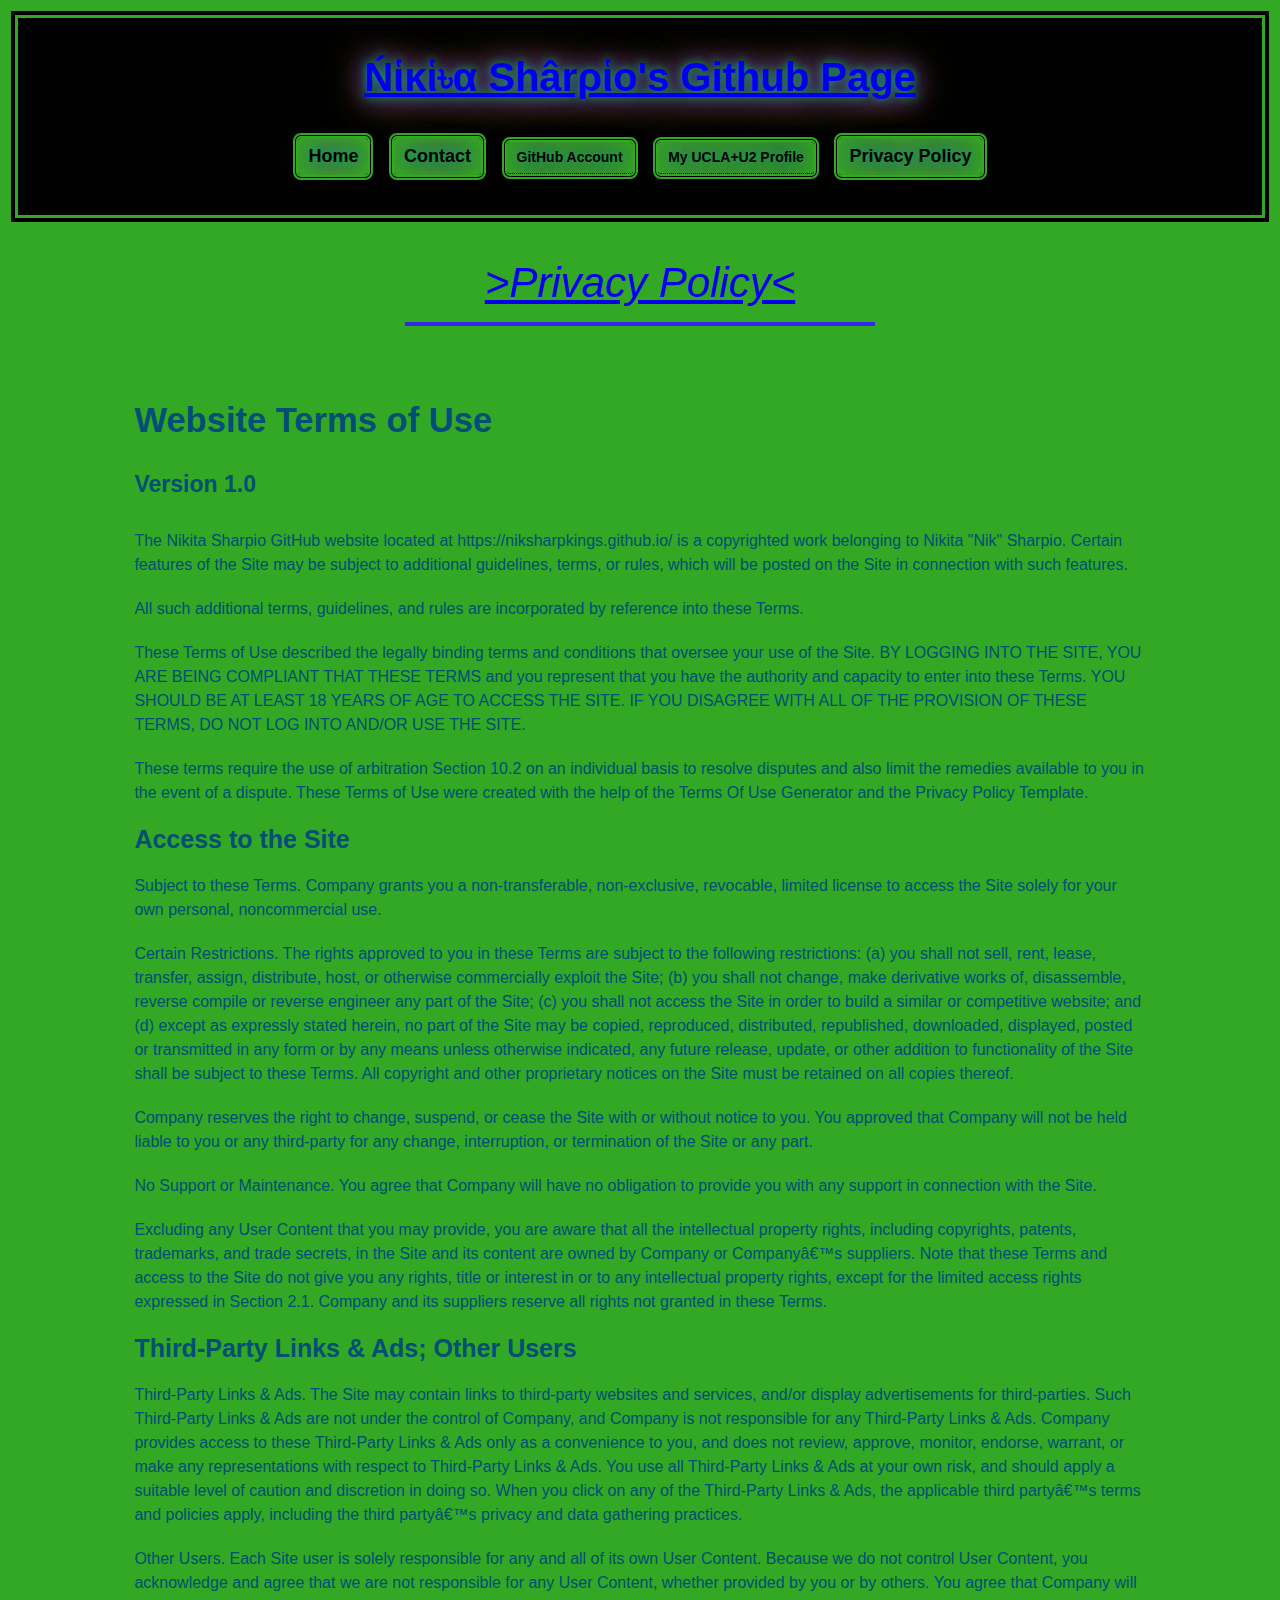
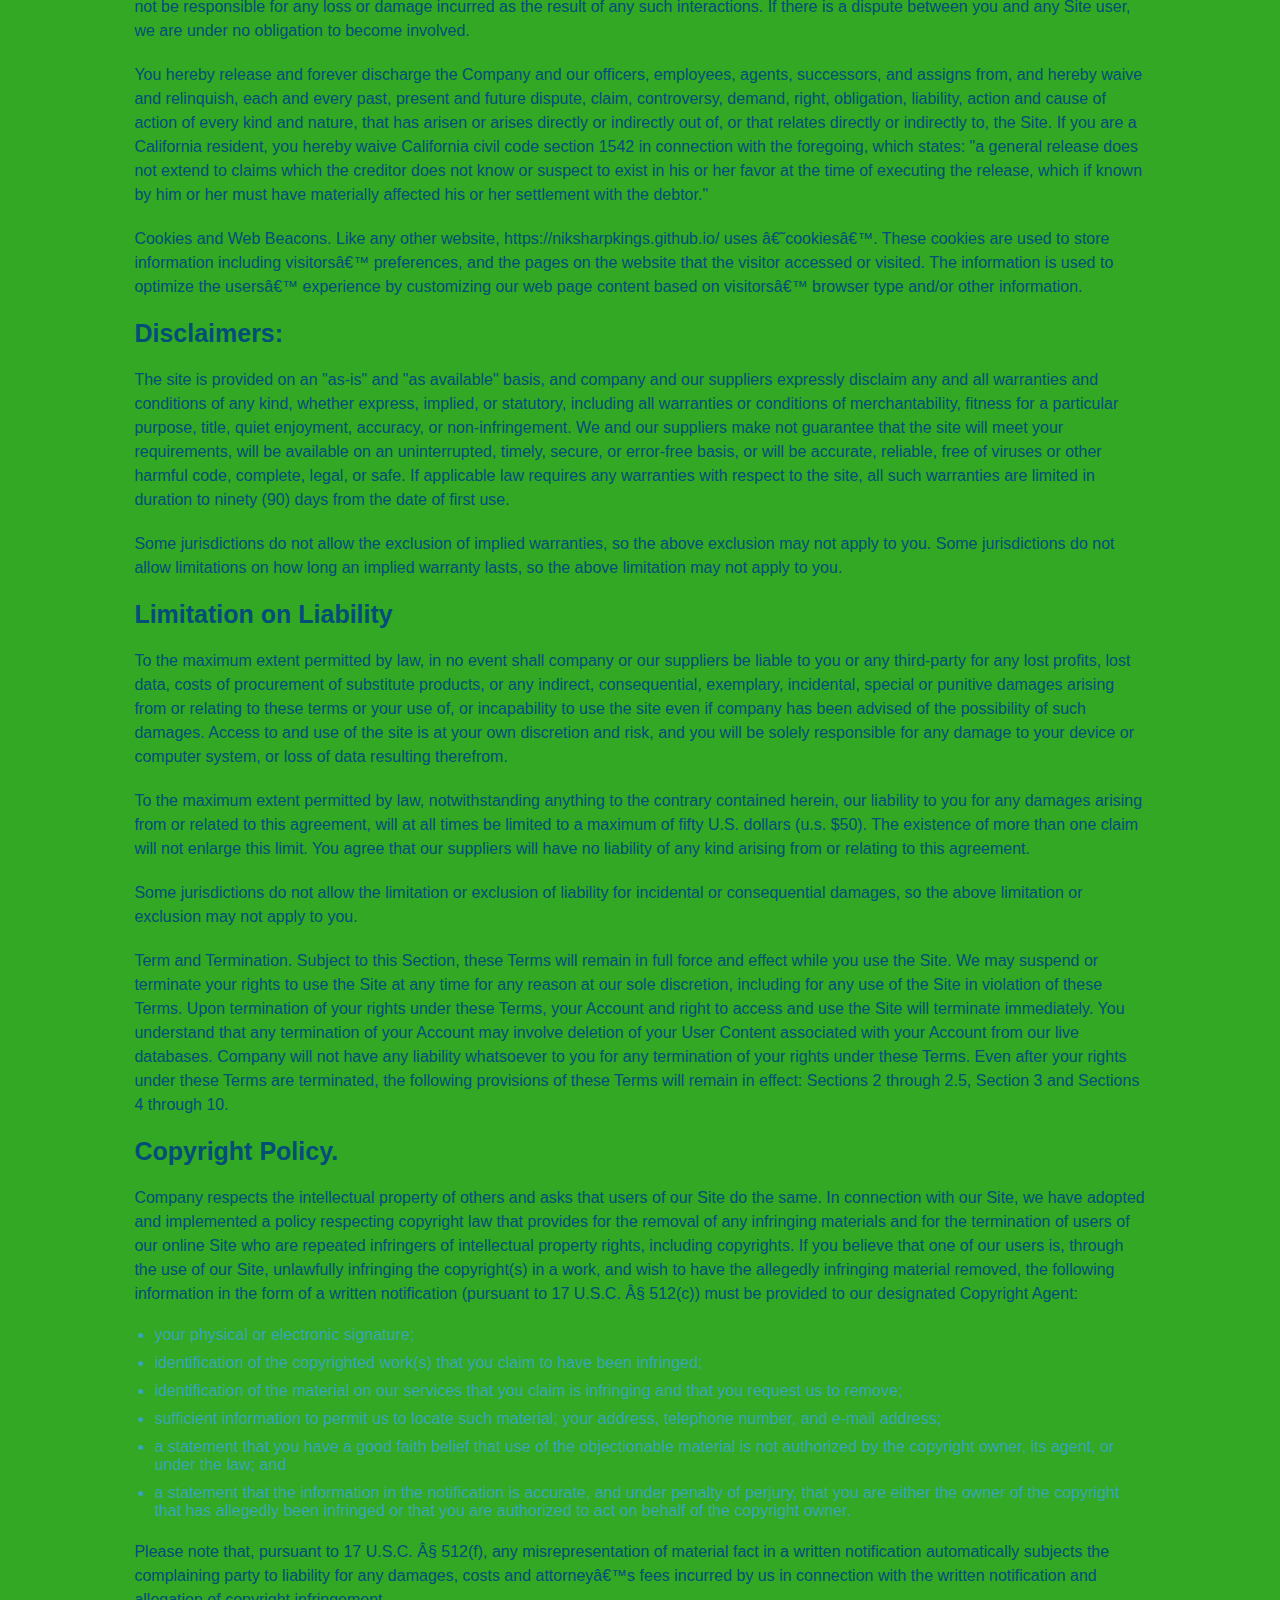
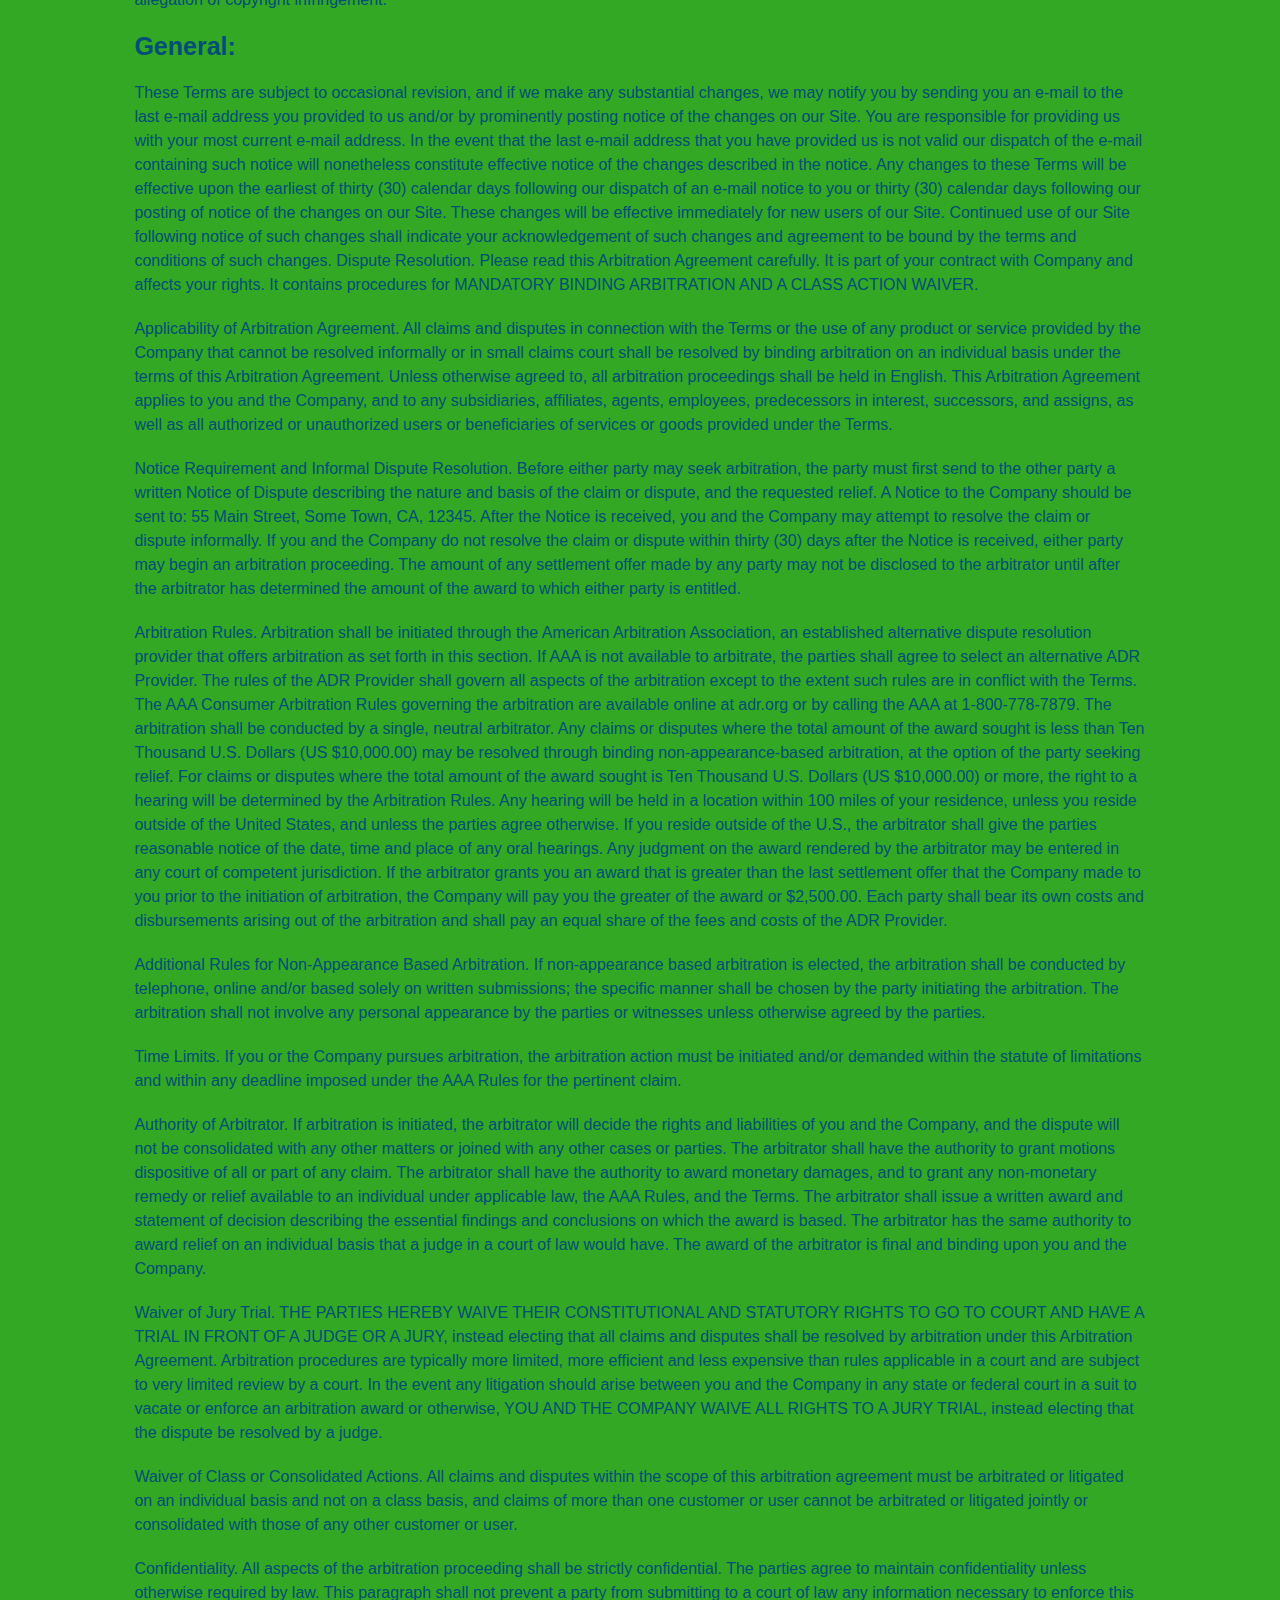
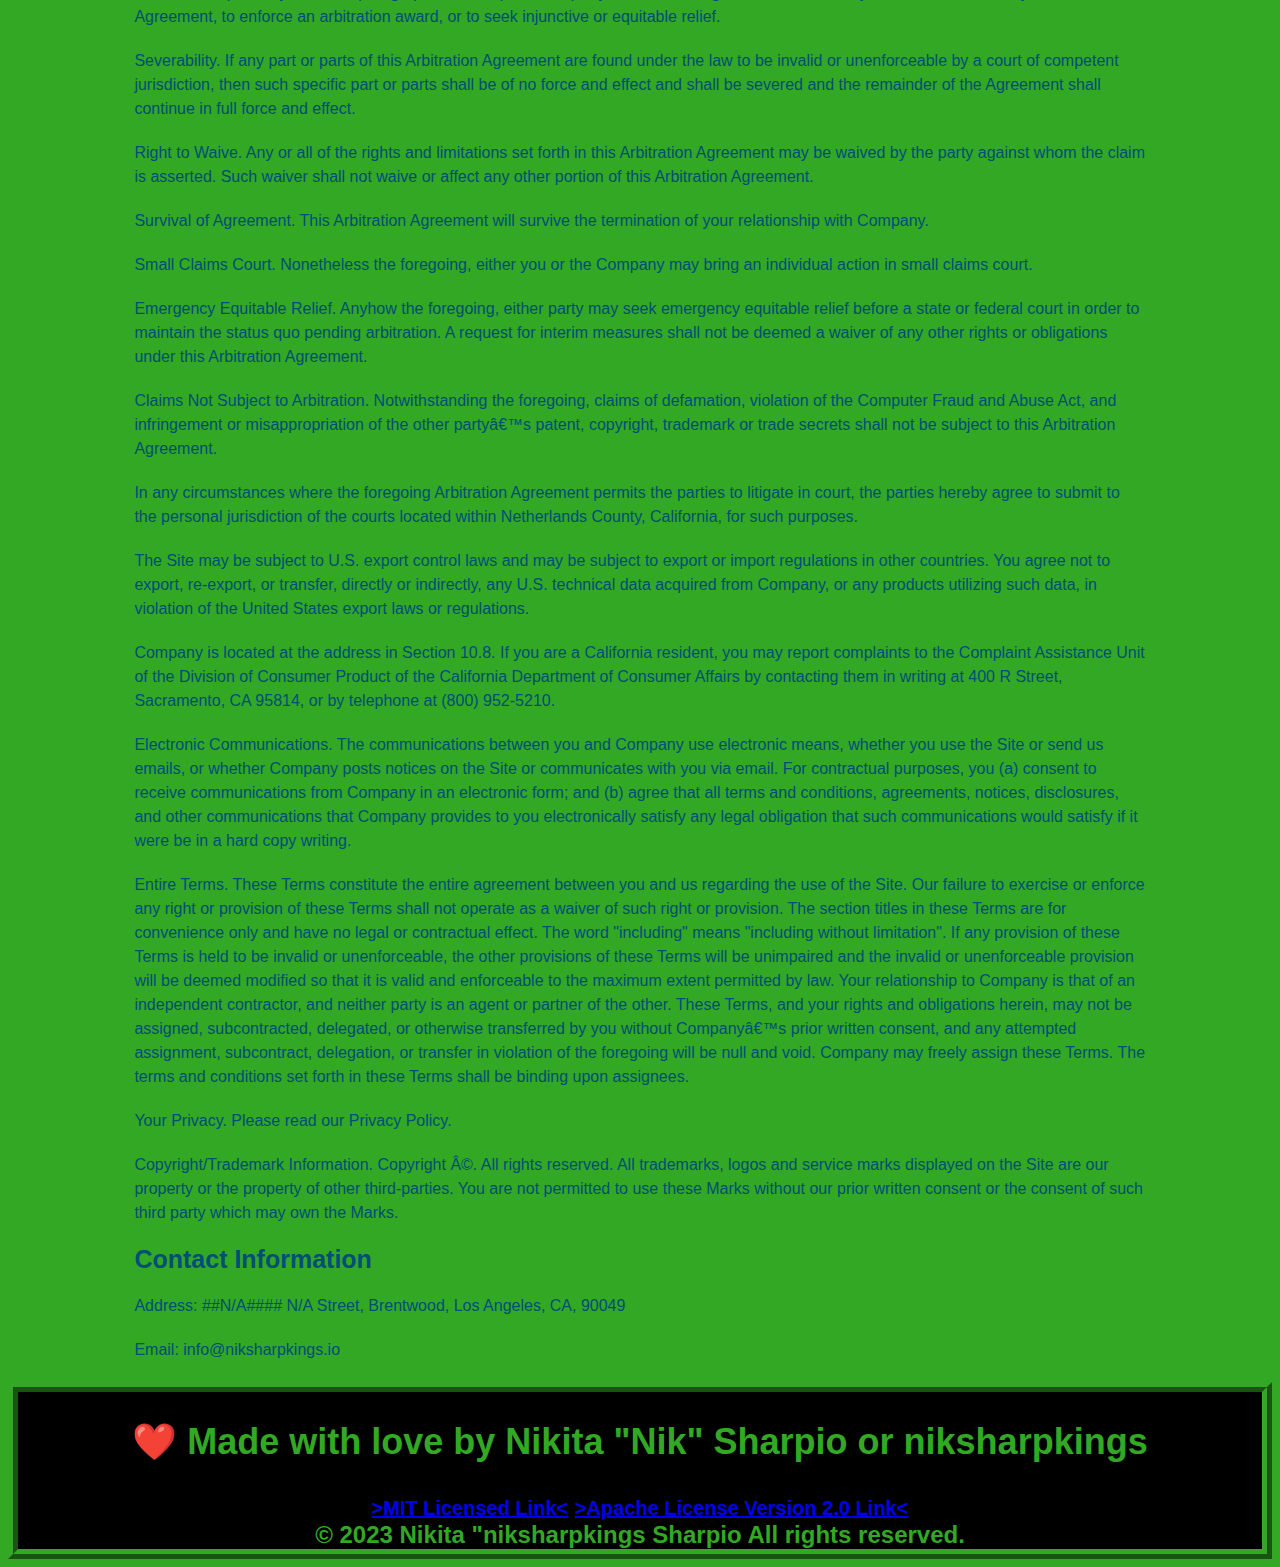
==== assets/html/privacy-policy.html @ 853805fa "v1.0.3 - | see readme #version for patch notes" ====
<!DOCTYPE HTML SYSTEM 'about:legacy-compat>
<html lang="en" dir="ltr" contenteditable="false">

<head>
  <meta charset="utf-8">
  <meta name="viewport" content="width=device-width, initial-scale=1">
  <title>Ńἱĸἱ৳α Shârρἱo's UCLAx+U2 HTML/CSS Portfolio/Project/Resume Page</title>
  <meta http-equiv="Content-Security-Policy"
  content="connect-src 'self';
  font-src 'self';
  frame-src https://www.google.com/;
  img-src * 'self' data: https:;
  manifest-src 'self';
  media-src 'self';
  base-uri 'self';
  form-action 'self';
  object-src 'self';
  script-src 'self';
  script-src-elem 'self' 'sha256-vvt4KWwuNr51XfE5m+hzeNEGhiOfZzG97ccfqGsPwvE=';
  script-src-attr 'self';
  style-src-elem 'self' 'sha256-wG7aBvp9/yHanLKIFezWx95YfJa4kMhd7vcw9pyWgqE=';
  style-src-attr 'self';
  worker-src 'self'">
  <meta name="robots" content="index, nofollow">
  <meta name="googlebot" content="index, nofollow">
  <meta name="google" content="index, nofollow"> <!-- https://web.dev/vitals/ -->
  <meta name="google-site-verification" content="EauQU7rPJCYYGsyqxpmZv-hDfiGlYHLUu3GB7d_SBTM">
  <meta name="keywords" content="
  Ńἱĸἱ৳α Shârρἱo's,
  UCLAx,
  Portfolio,
  Full Stack Web Dev,
  Coding Bootcamp,
  Los Angeles,
  California,
  UCLA,
  UCLA extension,
  Full Stack Web Developer,
  Github,
  HTML/CSS,
  IT,
  motion graphic designer,
  Freelance,
  Online Fraud Investigator,
  Loss Prevention,
  Coordinator,
  Security Guard,
  Graphic Designer
  ">
  <meta name="rating" content="General">
  <meta name="publisher" content="Ńἱĸἱ৳α 'Niksharpkings' Shârρἱo's">
  <meta name="designer" content="Ńἱĸἱ৳α 'Niksharpkings' Shârρἱo's">
  <meta name="author" content="Ńἱĸἱ৳α Shârρἱo">
  <meta name="description"
    content="Ńἱĸἱ৳α Shârρἱo's Github HTML/CSS-Vanilla Portfolio Page">
  <meta name="generator" content="Visual Studio Code">
  <meta name="msvalidate.01" content="8B0BE8DDD2D4F343929BA403DD0CF7A2">
  <!-- cursor image, my cause lag over time, but added  it regardless since its a simple page-->
  <!-- https://html.spec.whatwg.org/multipage/semantics.html#the-link-element -->
  <link rel="icon" type="image/x-icon" sizes="16x16" href="../cursorfavicon/niksharpfavicon16x.ico">
  <link rel="icon" type="image/x-icon" sizes="16x16" href="../cursorfavicon/niksharfavicon16x.ico">
  <link rel="icon" type="image/x-icon" sizes="36x36" href="../cursorfavicon/niksharpfavicon36x.ico">
  <link rel="icon" type="image/x-icon" sizes="36x36" href="../cursorfavicon/niksharfavicon36x.ico">
  <link rel="icon" type="image/x-icon" sizes="64x64" href="../cursorfavicon/niksharpfavicon64x.ico">
  <link rel="icon" type="image/x-icon" sizes="64x64" href="../cursorfavicon/niksharfavicon64x.ico">
  <link rel="apple-touch-icon" href="./assets/manifestIcon/maskable_icon_x128.png">
  <link href="favicon.ico" rel="icon" type="image/x-icon"> <!-- github.pages favicon icon-->
  <!-- manifest  https://w3c.github.io/manifest/ https://web.dev/maskable-icon/ https://developer.mozilla.org/en-US/docs/Web/Manifest https://url.spec.whatwg.org/#concept-url-->
  <link rel="manifest" href="./manifest.json" type="application/manifest+json">
  <link title="stylesheet" media="only screen and (color)" rel="stylesheet" type="text/css" href="../css/secondary-styles.css" />
</head>

  <body>
    <header>
    <nav>
    <h1 class="title">
      <a class="title-name" href="./index.html">Ńἱĸἱ৳α Shârρἱo's Github Page</a>
    </h1>
        <ul>
          <li><a href="../../index.html">Home</a></li>
          <li><a href="./privacy-policy.html#contact-me">Contact</a></li>
          <li>
            <a
            title="GitHub account"
            type=text/html
            hreflang=en
            class="tooltip-nav"
            href="https://github.com/Niksharpkings/"
            target="_blank"
            rel="noopener noreferrer">
            GitHub Account
            <span class="tooltiptext-nav">https://github.com/Niksharpkings/</span>
          </a>
        </li>
          <li><!-- redirects to UCLA extension site-->
            <a
            title="my-portfolio-uclax-C2"
            type=text/html
            hreflang=en
            class="tooltip-nav"
            href="https://niksharpkings.github.io/my-portfolio-uclax-C2/"
            target="_blank"
            rel="noopener noreferrer">
            My UCLA+U2 Profile
            <span class="tooltiptext-nav">https://niksharpkings.github.io/my-portfolio-uclax-C2/</span>
          </a>
        </li>
          <li><a href="./assets/html/privacy-policy.html">Privacy Policy</a></li>
        </ul>
      </nav>
    </header>
    <section class="hero">
      <h2 class="page-title"><a href="./privacy-policy.html" title="privacy-policy">&gt;Privacy Policy&lt;</a><br /></h2>
      <br>
    </section>
    <article class="secondary-content">
      <h2>Website Terms of Use</h2>
      <h4>Version 1.0</h4>
      <p>
        The Nikita Sharpio GitHub website located at
        https://niksharpkings.github.io/ is a copyrighted work belonging to
        Nikita "Nik" Sharpio. Certain features of the Site may be subject to
        additional guidelines, terms, or rules, which will be posted on the Site
        in connection with such features.
      </p>
      <p>
        All such additional terms, guidelines, and rules are incorporated by
        reference into these Terms.
      </p>
      <p>
        These Terms of Use described the legally binding terms and conditions
        that oversee your use of the Site. BY LOGGING INTO THE SITE, YOU ARE
        BEING COMPLIANT THAT THESE TERMS and you represent that you have the
        authority and capacity to enter into these Terms. YOU SHOULD BE AT LEAST
        18 YEARS OF AGE TO ACCESS THE SITE. IF YOU DISAGREE WITH ALL OF THE
        PROVISION OF THESE TERMS, DO NOT LOG INTO AND/OR USE THE SITE.
      </p>
      <p>
        These terms require the use of arbitration Section 10.2 on an individual
        basis to resolve disputes and also limit the remedies available to you
        in the event of a dispute. These Terms of Use were created with the help
        of the Terms Of Use Generator and the Privacy Policy Template.
      </p>
      <h3>Access to the Site</h3>
      <p>
        Subject to these Terms. Company grants you a non-transferable,
        non-exclusive, revocable, limited license to access the Site solely for
        your own personal, noncommercial use.
      </p>
      <p>
        Certain Restrictions. The rights approved to you in these Terms are
        subject to the following restrictions: (a) you shall not sell, rent,
        lease, transfer, assign, distribute, host, or otherwise commercially
        exploit the Site; (b) you shall not change, make derivative works of,
        disassemble, reverse compile or reverse engineer any part of the Site;
        (c) you shall not access the Site in order to build a similar or
        competitive website; and (d) except as expressly stated herein, no part
        of the Site may be copied, reproduced, distributed, republished,
        downloaded, displayed, posted or transmitted in any form or by any means
        unless otherwise indicated, any future release, update, or other
        addition to functionality of the Site shall be subject to these Terms.
        All copyright and other proprietary notices on the Site must be retained
        on all copies thereof.
      </p>
      <p>
        Company reserves the right to change, suspend, or cease the Site with or
        without notice to you. You approved that Company will not be held liable
        to you or any third-party for any change, interruption, or termination
        of the Site or any part.
      </p>
      <p>
        No Support or Maintenance. You agree that Company will have no
        obligation to provide you with any support in connection with the Site.
      </p>
      <p>
        Excluding any User Content that you may provide, you are aware that all
        the intellectual property rights, including copyrights, patents,
        trademarks, and trade secrets, in the Site and its content are owned by
        Company or Companyâ€™s suppliers. Note that these Terms and access to
        the Site do not give you any rights, title or interest in or to any
        intellectual property rights, except for the limited access rights
        expressed in Section 2.1. Company and its suppliers reserve all rights
        not granted in these Terms.
      </p>
      <h3>Third-Party Links & Ads; Other Users</h3>
      <p>
        Third-Party Links & Ads. The Site may contain links to third-party
        websites and services, and/or display advertisements for third-parties.
        Such Third-Party Links & Ads are not under the control of Company, and
        Company is not responsible for any Third-Party Links & Ads. Company
        provides access to these Third-Party Links & Ads only as a convenience
        to you, and does not review, approve, monitor, endorse, warrant, or make
        any representations with respect to Third-Party Links & Ads. You use all
        Third-Party Links & Ads at your own risk, and should apply a suitable
        level of caution and discretion in doing so. When you click on any of
        the Third-Party Links & Ads, the applicable third partyâ€™s terms and
        policies apply, including the third partyâ€™s privacy and data gathering
        practices.
      </p>
      <p>
        Other Users. Each Site user is solely responsible for any and all of its
        own User Content. Because we do not control User Content, you
        acknowledge and agree that we are not responsible for any User Content,
        whether provided by you or by others. You agree that Company will not be
        responsible for any loss or damage incurred as the result of any such
        interactions. If there is a dispute between you and any Site user, we
        are under no obligation to become involved.
      </p>
      <p>
        You hereby release and forever discharge the Company and our officers,
        employees, agents, successors, and assigns from, and hereby waive and
        relinquish, each and every past, present and future dispute, claim,
        controversy, demand, right, obligation, liability, action and cause of
        action of every kind and nature, that has arisen or arises directly or
        indirectly out of, or that relates directly or indirectly to, the Site.
        If you are a California resident, you hereby waive California civil code
        section 1542 in connection with the foregoing, which states: "a general
        release does not extend to claims which the creditor does not know or
        suspect to exist in his or her favor at the time of executing the
        release, which if known by him or her must have materially affected his
        or her settlement with the debtor."
      </p>
      <p>
        Cookies and Web Beacons. Like any other website,
        https://niksharpkings.github.io/ uses â€˜cookiesâ€™. These cookies are
        used to store information including visitorsâ€™ preferences, and the
        pages on the website that the visitor accessed or visited. The
        information is used to optimize the usersâ€™ experience by customizing
        our web page content based on visitorsâ€™ browser type and/or other
        information.
      </p>
      <h3>Disclaimers:</h3>
      <p>
        The site is provided on an "as-is" and "as available" basis, and company
        and our suppliers expressly disclaim any and all warranties and
        conditions of any kind, whether express, implied, or statutory,
        including all warranties or conditions of merchantability, fitness for a
        particular purpose, title, quiet enjoyment, accuracy, or
        non-infringement. We and our suppliers make not guarantee that the site
        will meet your requirements, will be available on an uninterrupted,
        timely, secure, or error-free basis, or will be accurate, reliable, free
        of viruses or other harmful code, complete, legal, or safe. If
        applicable law requires any warranties with respect to the site, all
        such warranties are limited in duration to ninety (90) days from the
        date of first use.
      </p>
      <p>
        Some jurisdictions do not allow the exclusion of implied warranties, so
        the above exclusion may not apply to you. Some jurisdictions do not
        allow limitations on how long an implied warranty lasts, so the above
        limitation may not apply to you.
      </p>
      <h3>Limitation on Liability</h3>
      <p>
        To the maximum extent permitted by law, in no event shall company or our
        suppliers be liable to you or any third-party for any lost profits, lost
        data, costs of procurement of substitute products, or any indirect,
        consequential, exemplary, incidental, special or punitive damages
        arising from or relating to these terms or your use of, or incapability
        to use the site even if company has been advised of the possibility of
        such damages. Access to and use of the site is at your own discretion
        and risk, and you will be solely responsible for any damage to your
        device or computer system, or loss of data resulting therefrom.
      </p>
      <p>
        To the maximum extent permitted by law, notwithstanding anything to the
        contrary contained herein, our liability to you for any damages arising
        from or related to this agreement, will at all times be limited to a
        maximum of fifty U.S. dollars (u.s. $50). The existence of more than one
        claim will not enlarge this limit. You agree that our suppliers will
        have no liability of any kind arising from or relating to this
        agreement.
      </p>
      <p>
        Some jurisdictions do not allow the limitation or exclusion of liability
        for incidental or consequential damages, so the above limitation or
        exclusion may not apply to you.
      </p>
      <p>
        Term and Termination. Subject to this Section, these Terms will remain
        in full force and effect while you use the Site. We may suspend or
        terminate your rights to use the Site at any time for any reason at our
        sole discretion, including for any use of the Site in violation of these
        Terms. Upon termination of your rights under these Terms, your Account
        and right to access and use the Site will terminate immediately. You
        understand that any termination of your Account may involve deletion of
        your User Content associated with your Account from our live databases.
        Company will not have any liability whatsoever to you for any
        termination of your rights under these Terms. Even after your rights
        under these Terms are terminated, the following provisions of these
        Terms will remain in effect: Sections 2 through 2.5, Section 3 and
        Sections 4 through 10.
      </p>
      <h3>Copyright Policy.</h3>
      <p>
        Company respects the intellectual property of others and asks that users
        of our Site do the same. In connection with our Site, we have adopted
        and implemented a policy respecting copyright law that provides for the
        removal of any infringing materials and for the termination of users of
        our online Site who are repeated infringers of intellectual property
        rights, including copyrights. If you believe that one of our users is,
        through the use of our Site, unlawfully infringing the copyright(s) in a
        work, and wish to have the allegedly infringing material removed, the
        following information in the form of a written notification (pursuant to
        17 U.S.C. Â§ 512(c)) must be provided to our designated Copyright Agent:
      </p>
      <ul>
        <li>your physical or electronic signature;</li>
        <li>
          identification of the copyrighted work(s) that you claim to have been
          infringed;
        </li>
        <li>
          identification of the material on our services that you claim is
          infringing and that you request us to remove;
        </li>
        <li>
          sufficient information to permit us to locate such material; your
          address, telephone number, and e-mail address;
        </li>
        <li>
          a statement that you have a good faith belief that use of the
          objectionable material is not authorized by the copyright owner, its
          agent, or under the law; and
        </li>
        <li>
          a statement that the information in the notification is accurate, and
          under penalty of perjury, that you are either the owner of the
          copyright that has allegedly been infringed or that you are authorized
          to act on behalf of the copyright owner.
        </li>
      </ul>
      <p>
        Please note that, pursuant to 17 U.S.C. Â§ 512(f), any misrepresentation
        of material fact in a written notification automatically subjects the
        complaining party to liability for any damages, costs and attorneyâ€™s
        fees incurred by us in connection with the written notification and
        allegation of copyright infringement.
      </p>
      <h3>General:</h3>
      <p>
        These Terms are subject to occasional revision, and if we make any
        substantial changes, we may notify you by sending you an e-mail to the
        last e-mail address you provided to us and/or by prominently posting
        notice of the changes on our Site. You are responsible for providing us
        with your most current e-mail address. In the event that the last e-mail
        address that you have provided us is not valid our dispatch of the
        e-mail containing such notice will nonetheless constitute effective
        notice of the changes described in the notice. Any changes to these
        Terms will be effective upon the earliest of thirty (30) calendar days
        following our dispatch of an e-mail notice to you or thirty (30)
        calendar days following our posting of notice of the changes on our
        Site. These changes will be effective immediately for new users of our
        Site. Continued use of our Site following notice of such changes shall
        indicate your acknowledgement of such changes and agreement to be bound
        by the terms and conditions of such changes. Dispute Resolution. Please
        read this Arbitration Agreement carefully. It is part of your contract
        with Company and affects your rights. It contains procedures for
        MANDATORY BINDING ARBITRATION AND A CLASS ACTION WAIVER.
      </p>
      <p>
        Applicability of Arbitration Agreement. All claims and disputes in
        connection with the Terms or the use of any product or service provided
        by the Company that cannot be resolved informally or in small claims
        court shall be resolved by binding arbitration on an individual basis
        under the terms of this Arbitration Agreement. Unless otherwise agreed
        to, all arbitration proceedings shall be held in English. This
        Arbitration Agreement applies to you and the Company, and to any
        subsidiaries, affiliates, agents, employees, predecessors in interest,
        successors, and assigns, as well as all authorized or unauthorized users
        or beneficiaries of services or goods provided under the Terms.
      </p>
      <p>
        Notice Requirement and Informal Dispute Resolution. Before either party
        may seek arbitration, the party must first send to the other party a
        written Notice of Dispute describing the nature and basis of the claim
        or dispute, and the requested relief. A Notice to the Company should be
        sent to: 55 Main Street, Some Town, CA, 12345. After the Notice is
        received, you and the Company may attempt to resolve the claim or
        dispute informally. If you and the Company do not resolve the claim or
        dispute within thirty (30) days after the Notice is received, either
        party may begin an arbitration proceeding. The amount of any settlement
        offer made by any party may not be disclosed to the arbitrator until
        after the arbitrator has determined the amount of the award to which
        either party is entitled.
      </p>
      <p>
        Arbitration Rules. Arbitration shall be initiated through the American
        Arbitration Association, an established alternative dispute resolution
        provider that offers arbitration as set forth in this section. If AAA is
        not available to arbitrate, the parties shall agree to select an
        alternative ADR Provider. The rules of the ADR Provider shall govern all
        aspects of the arbitration except to the extent such rules are in
        conflict with the Terms. The AAA Consumer Arbitration Rules governing
        the arbitration are available online at adr.org or by calling the AAA at
        1-800-778-7879. The arbitration shall be conducted by a single, neutral
        arbitrator. Any claims or disputes where the total amount of the award
        sought is less than Ten Thousand U.S. Dollars (US $10,000.00) may be
        resolved through binding non-appearance-based arbitration, at the option
        of the party seeking relief. For claims or disputes where the total
        amount of the award sought is Ten Thousand U.S. Dollars (US $10,000.00)
        or more, the right to a hearing will be determined by the Arbitration
        Rules. Any hearing will be held in a location within 100 miles of your
        residence, unless you reside outside of the United States, and unless
        the parties agree otherwise. If you reside outside of the U.S., the
        arbitrator shall give the parties reasonable notice of the date, time
        and place of any oral hearings. Any judgment on the award rendered by
        the arbitrator may be entered in any court of competent jurisdiction. If
        the arbitrator grants you an award that is greater than the last
        settlement offer that the Company made to you prior to the initiation of
        arbitration, the Company will pay you the greater of the award or
        $2,500.00. Each party shall bear its own costs and disbursements arising
        out of the arbitration and shall pay an equal share of the fees and
        costs of the ADR Provider.
      </p>
      <p>
        Additional Rules for Non-Appearance Based Arbitration. If non-appearance
        based arbitration is elected, the arbitration shall be conducted by
        telephone, online and/or based solely on written submissions; the
        specific manner shall be chosen by the party initiating the arbitration.
        The arbitration shall not involve any personal appearance by the parties
        or witnesses unless otherwise agreed by the parties.
      </p>
      <p>
        Time Limits. If you or the Company pursues arbitration, the arbitration
        action must be initiated and/or demanded within the statute of
        limitations and within any deadline imposed under the AAA Rules for the
        pertinent claim.
      </p>
      <p>
        Authority of Arbitrator. If arbitration is initiated, the arbitrator
        will decide the rights and liabilities of you and the Company, and the
        dispute will not be consolidated with any other matters or joined with
        any other cases or parties. The arbitrator shall have the authority to
        grant motions dispositive of all or part of any claim. The arbitrator
        shall have the authority to award monetary damages, and to grant any
        non-monetary remedy or relief available to an individual under
        applicable law, the AAA Rules, and the Terms. The arbitrator shall issue
        a written award and statement of decision describing the essential
        findings and conclusions on which the award is based. The arbitrator has
        the same authority to award relief on an individual basis that a judge
        in a court of law would have. The award of the arbitrator is final and
        binding upon you and the Company.
      </p>
      <p>
        Waiver of Jury Trial. THE PARTIES HEREBY WAIVE THEIR CONSTITUTIONAL AND
        STATUTORY RIGHTS TO GO TO COURT AND HAVE A TRIAL IN FRONT OF A JUDGE OR
        A JURY, instead electing that all claims and disputes shall be resolved
        by arbitration under this Arbitration Agreement. Arbitration procedures
        are typically more limited, more efficient and less expensive than rules
        applicable in a court and are subject to very limited review by a court.
        In the event any litigation should arise between you and the Company in
        any state or federal court in a suit to vacate or enforce an arbitration
        award or otherwise, YOU AND THE COMPANY WAIVE ALL RIGHTS TO A JURY
        TRIAL, instead electing that the dispute be resolved by a judge.
      </p>
      <p>
        Waiver of Class or Consolidated Actions. All claims and disputes within
        the scope of this arbitration agreement must be arbitrated or litigated
        on an individual basis and not on a class basis, and claims of more than
        one customer or user cannot be arbitrated or litigated jointly or
        consolidated with those of any other customer or user.
      </p>
      <p>
        Confidentiality. All aspects of the arbitration proceeding shall be
        strictly confidential. The parties agree to maintain confidentiality
        unless otherwise required by law. This paragraph shall not prevent a
        party from submitting to a court of law any information necessary to
        enforce this Agreement, to enforce an arbitration award, or to seek
        injunctive or equitable relief.
      </p>
      <p>
        Severability. If any part or parts of this Arbitration Agreement are
        found under the law to be invalid or unenforceable by a court of
        competent jurisdiction, then such specific part or parts shall be of no
        force and effect and shall be severed and the remainder of the Agreement
        shall continue in full force and effect.
      </p>
      <p>
        Right to Waive. Any or all of the rights and limitations set forth in
        this Arbitration Agreement may be waived by the party against whom the
        claim is asserted. Such waiver shall not waive or affect any other
        portion of this Arbitration Agreement.
      </p>
      <p>
        Survival of Agreement. This Arbitration Agreement will survive the
        termination of your relationship with Company.
      </p>
      <p>
        Small Claims Court. Nonetheless the foregoing, either you or the Company
        may bring an individual action in small claims court.
      </p>
      <p>
        Emergency Equitable Relief. Anyhow the foregoing, either party may seek
        emergency equitable relief before a state or federal court in order to
        maintain the status quo pending arbitration. A request for interim
        measures shall not be deemed a waiver of any other rights or obligations
        under this Arbitration Agreement.
      </p>
      <p>
        Claims Not Subject to Arbitration. Notwithstanding the foregoing, claims
        of defamation, violation of the Computer Fraud and Abuse Act, and
        infringement or misappropriation of the other partyâ€™s patent,
        copyright, trademark or trade secrets shall not be subject to this
        Arbitration Agreement.
      </p>
      <p>
        In any circumstances where the foregoing Arbitration Agreement permits
        the parties to litigate in court, the parties hereby agree to submit to
        the personal jurisdiction of the courts located within Netherlands
        County, California, for such purposes.
      </p>
      <p>
        The Site may be subject to U.S. export control laws and may be subject
        to export or import regulations in other countries. You agree not to
        export, re-export, or transfer, directly or indirectly, any U.S.
        technical data acquired from Company, or any products utilizing such
        data, in violation of the United States export laws or regulations.
      </p>
      <p>
        Company is located at the address in Section 10.8. If you are a
        California resident, you may report complaints to the Complaint
        Assistance Unit of the Division of Consumer Product of the California
        Department of Consumer Affairs by contacting them in writing at 400 R
        Street, Sacramento, CA 95814, or by telephone at (800) 952-5210.
      </p>
      <p>
        Electronic Communications. The communications between you and Company
        use electronic means, whether you use the Site or send us emails, or
        whether Company posts notices on the Site or communicates with you via
        email. For contractual purposes, you (a) consent to receive
        communications from Company in an electronic form; and (b) agree that
        all terms and conditions, agreements, notices, disclosures, and other
        communications that Company provides to you electronically satisfy any
        legal obligation that such communications would satisfy if it were be in
        a hard copy writing.
      </p>
      <p>
        Entire Terms. These Terms constitute the entire agreement between you
        and us regarding the use of the Site. Our failure to exercise or enforce
        any right or provision of these Terms shall not operate as a waiver of
        such right or provision. The section titles in these Terms are for
        convenience only and have no legal or contractual effect. The word
        "including" means "including without limitation". If any provision of
        these Terms is held to be invalid or unenforceable, the other provisions
        of these Terms will be unimpaired and the invalid or unenforceable
        provision will be deemed modified so that it is valid and enforceable to
        the maximum extent permitted by law. Your relationship to Company is
        that of an independent contractor, and neither party is an agent or
        partner of the other. These Terms, and your rights and obligations
        herein, may not be assigned, subcontracted, delegated, or otherwise
        transferred by you without Companyâ€™s prior written consent, and any
        attempted assignment, subcontract, delegation, or transfer in violation
        of the foregoing will be null and void. Company may freely assign these
        Terms. The terms and conditions set forth in these Terms shall be
        binding upon assignees.
      </p>
      <p>Your Privacy. Please read our Privacy Policy.</p>
      <p>
        Copyright/Trademark Information. Copyright Â©. All rights reserved. All
        trademarks, logos and service marks displayed on the Site are our
        property or the property of other third-parties. You are not permitted
        to use these Marks without our prior written consent or the consent of
        such third party which may own the Marks.
      </p>
      <h3 id="contact-me">Contact Information</h3>
      <p>Address: ##N/A#### N/A Street, Brentwood, Los Angeles, CA, 90049</p>
      <p>Email: info@niksharpkings.io</p>
    </article>
    <!-- footer -->
    <footer>
      <h2>❤️ Made with love by Nikita "Nik" Sharpio or niksharpkings</h2>
      <div>
        <small><a hreflang=en type=text/html title="MIT License" rel="license noopener" href="http://www.opensource.org/licenses/mit-license.php">&gt;MIT Licensed Link&lt;</a></small>
        <small><a hreflang=en type=text/html title="Apache License Version 2.0" rel="license noopener" href="https://github.com/Niksharpkings/my-portfolio-uclax-C2/blob/main/LICENSE">&gt;Apache License Version 2.0 Link&lt;</a></small>
        <br />
        &copy; 2023 Nikita "niksharpkings Sharpio All rights reserved.
      </div>
    </footer>
  </body>
</html>
---- assets/css/secondary-styles.css ----
/* root element (sort of the <html> element) pseudo-class for global scoped variables*/
:root {
  /*Miscellaneous*/
  --primary-shadow-color: 0 0 10px #01c044, 0 0 20px #2c15c2, 0 0 30px #5815b6,
    0 0 40px #ffd100;
  --primary-hex-color: #000000;
  --secondary-hex-color: #32a824;
  --background-white-rgb-color: rgba(255, 255, 255, 1);
}

/* wildcard */
* {
  /*Box model stuff*/
  padding: 0;
  /*Typography stuff*/
  font-family: Arial, Helvetica, sans-serif;
  -webkit-font-smoothing: antialiased;
  -moz-osx-font-smoothing: grayscale;
  /*Miscellaneous*/
  box-sizing: border-box;
  -webkit-animation: Loadup 5s linear;
  /*Manipulations stuff*/
  animation: Loadup 5s linear;
}

body {
  /*Box model stuff*/
  background-color: var(--secondary-hex-color);
  /*Typography stuff*/
  font-size: calc(14px + (26 - 14) * ((100vw - 300px) / (1600 - 300)));
  font-weight: 300;
  /*Miscellaneous*/
  overflow: visible;
  cursor: pointer;
}

header {
  /*Display stuff*/
  display: flex;
  flex-wrap: wrap;
  align-items: center;
  justify-content: space-between;
  /*Positioning stuff*/
  position: sticky;
  top: 0;
  z-index: 1;
  /*Box model stuff*/
  padding: 10px 30px;
  border: var(--secondary-hex-color) 10px double;
  background-attachment: fixed;
  background-color: var(--primary-hex-color);
  background-position: 100%;
  background-repeat: no-repeat;
  background-size: cover;
  /*Miscellaneous*/
  list-style-type: none;
  overflow: hidden;
}

nav {
  /*Display stuff*/
  flex-wrap: wrap;
  align-items: center;
  /*Box model stuff*/
  width: 100%;
  margin: 0 auto;
  padding: 0;
  /*Typography stuff*/
  font-size: 20px;
  text-align: center;
  text-shadow: var(--primary-shadow-color);
}

header nav li {
  /*Display stuff*/
  display: inline-block;
  /*Box model stuff*/
  margin: 10px;
  padding: 0px;
  /*Miscellaneous*/
  list-style: none;
}

header nav li a {
  /*Display stuff*/
  display: block;
  /*Positioning stuff*/
  z-index: 1;
  /*Box model stuff*/
  margin: 0;
  padding: 5px 10px;
  border-radius: 3px;
  outline-color: var(--secondary-hex-color);
  outline-style: double;
  outline-width: 5px;
  background-color: var(--secondary-hex-color);
  /*Typography stuff*/
  font-size: 18px;
  font-weight: bold;
  text-decoration: none;
  color: var(--primary-hex-color);
  /*Miscellaneous*/
  line-height: 1.5;
  cursor: pointer;
}

header nav li a:hover {
  /*Positioning stuff*/
  z-index: 1;
  /*Box model stuff*/
  padding: 5px 10px;
  border-radius: 3px;
  outline-color: var(--primary-hex-color);
  outline-style: dashed;
  outline-width: 2px;
  background-color: var(--primary-hex-color);
  /*Typography stuff*/
  text-decoration: none;
  color: var(--secondary-hex-color);
  /*Miscellaneous*/
  cursor: pointer;
  box-shadow: 2px 0px 1px var(--primary-hex-color);
  transform: scale(0.9) rotate(5deg) translate(10%, 10%);
  filter: saturate(1) contrast(200%)
    drop-shadow(5px 5px 2rem var(--secondary-hex-color)) brightness(1) sepia(5%)
    opacity(95%) hue-rotate(4deg) grayscale(50%) blur(0px) invert(5%);
}

header nav li a:active {
  /*Box model stuff*/
  padding: 5px 10px;
  border-radius: 3px;
  outline-color: var(--primary-hex-color);
  outline-style: dashed;
  outline-width: 2px;
  background-color: var(--primary-hex-color);
  /*Typography stuff*/
  text-decoration: none;
  color: var(--secondary-hex-color);
  /*Miscellaneous*/
  cursor: pointer;
  box-shadow: 2px 0px 1px var(--primary-hex-color);
}

header nav li a:focus {
  /*Positioning stuff*/
  z-index: 1;
  /*Box model stuff*/
  padding: 5px 10px;
  border-radius: 3px;
  outline-color: var(--primary-hex-color);
  outline-style: dashed;
  outline-width: 2px;
  background-color: var(--primary-hex-color);
  /*Typography stuff*/
  text-decoration: none;
  color: var(--secondary-hex-color);
  /*Miscellaneous*/
  cursor: pointer;
  box-shadow: 2px 0px 1px var(--primary-hex-color);
}

.tooltip-nav {
  /*Display stuff*/
  display: inline-block;
  /*Positioning stuff*/
  position: relative;
  /*Box model stuff*/
  border-bottom: 1px dotted black;
  /*Typography stuff*/
  color: var(--primary-hex-color);
  font-size: 14px;
}

.tooltip-nav .tooltiptext-nav {
  /*Positioning stuff*/
  position: absolute;
  left: -5%;
  top: 30px;
  z-index: 4;
  /*Box model stuff*/
  width: auto;
  padding: 2px 2px;
  border-radius: 6px;
  background-color: black;
  /*Typography stuff*/
  text-align: center;
  color: var(--secondary-hex-color);
  /*Miscellaneous*/
  visibility: hidden;
  /* Position the tooltip */
}

.tooltip-nav:hover .tooltiptext-nav {
  /*Miscellaneous*/
  visibility: visible;
}

hr {
  /*Box model stuff*/
  border: none;
  /*Typography stuff*/
  text-align: center;
  color: #333;
  /*Miscellaneous*/
  overflow: visible;
}

hr:after {
  /*Display stuff*/
  content: "⫘⫘⫘⫘⫘⫘⫘⫘⫘⫘⫘⫘⫘⫘⫘⫘⫘⫘⫘⫘⫘⫘⫘⫘⫘⫘⫘⫘⫘⫘⫘⫘⫘⫘⫘⫘⫘⫘⫘⫘⫘⫘⫘⫘⫘⫘⫘⫘⫘⫘⫘⫘⫘⫘⫘⫘⫘⫘⫘⫘⫘⫘";
  /*Box model stuff*/
  padding: 0 0px;
}

.hero {
  background-position: bottom;
  height: auto;
  text-align: center;
  margin-bottom: 40px;
}

.page-title {
  color: #5538fc;
  display: inline-block;
  border-bottom: 4px solid #2d2ae9;
  padding: 0px 80px 15px 80px;
  font-weight: normal;
  font-size: 42px;
  font-style: italic;
}

.secondary-content {
  width: 80%;
  margin: 0 auto;
  color: #024e76;
}

.secondary-content h3 {
  font-size: 25px;
  margin: 20px 0;
}

.secondary-content p {
  font-size: 16px;
  line-height: 1.5;
  margin: 20px 0;
}

.secondary-content ul {
  margin: 15px 20px;
  font-size: 16px;
}

.secondary-content li {
  color: #39a6b2;
  margin: 10px 0;
  font-size: 16px;
}

footer {
  /*Display stuff*/
  display: flex;
  flex-flow: column;
  align-items: center;
  justify-content: center;
  /*Box model stuff*/
  background-color: var(--primary-hex-color);
  /*Typography stuff*/
  font-size: clamp(1.5rem, 1.8vw, 1.8rem);
  font-weight: bold;
  text-align: center;
  color: var(--secondary-hex-color);
  border: 10px ridge var(--secondary-hex-color);
}

footer p{
  /*Typography stuff*/
  font-size: clamp(1.8rem, 1.8vw, 2rem);
  color: var(--secondary-hex-color);
}

@keyframes projects {
  from {
    opacity: 0;
  }

  to {
    opacity: 1;
  }
}
@keyframes Loadup {
  from {
    opacity: 0.7;
  }

  to {
    opacity: 1;
  }
}

@keyframes cursor {
  0% {
    cursor: url(../cursorfavicon/niksharfavicon16x.ico) 0 0, crosshair;
  }

  20% {
    cursor: url(../cursorfavicon/niksharpfavicon16x.ico) 0 0, crosshair;
  }

  40% {
    cursor: url(../cursorfavicon/niksharfavicon36x.ico) 0 0, crosshair;
  }

  60% {
    cursor: url(../cursorfavicon/niksharpfavicon36x.ico) 0 0, crosshair;
  }

  80% {
    cursor: url(../cursorfavicon/niksharfavicon64x.ico) 0 0, crosshair;
  }

  100% {
    cursor: url(../cursorfavicon/niksharpfavicon64x.ico) 0 0, crosshair;
  }
}
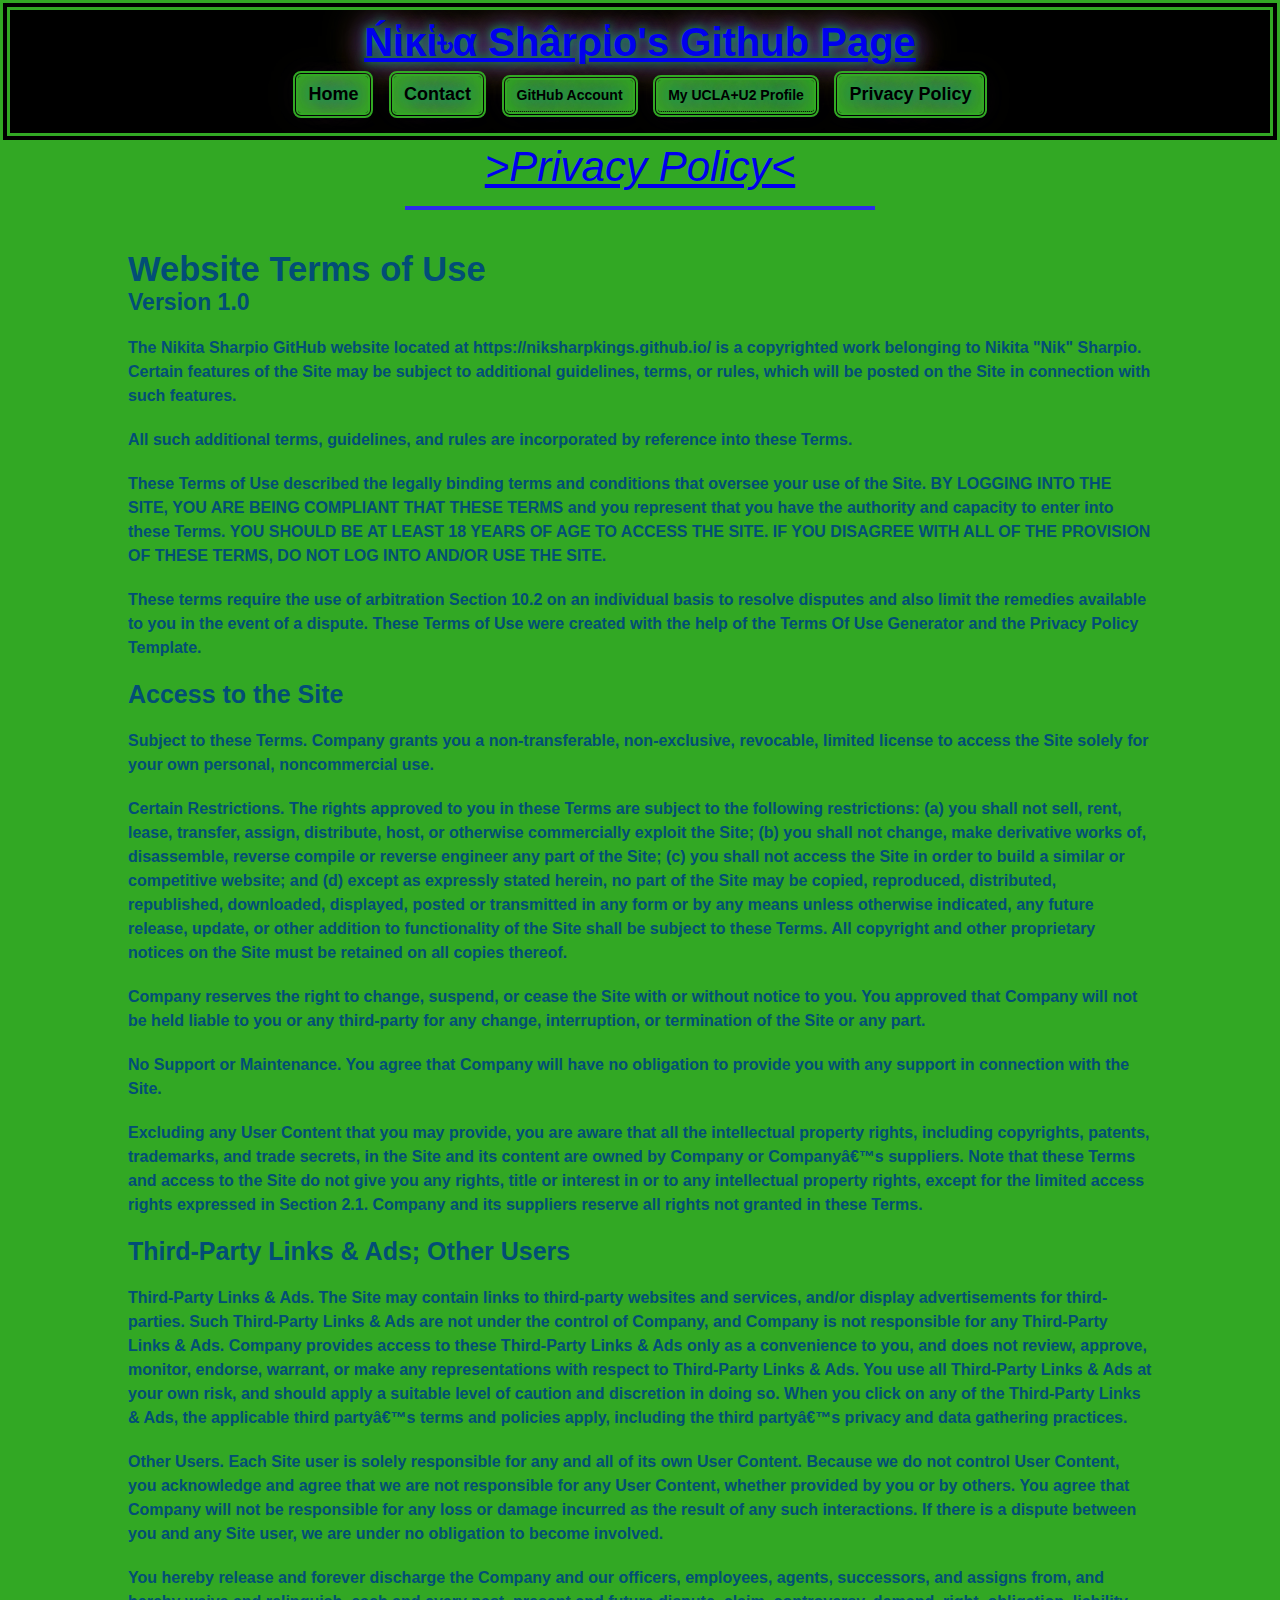
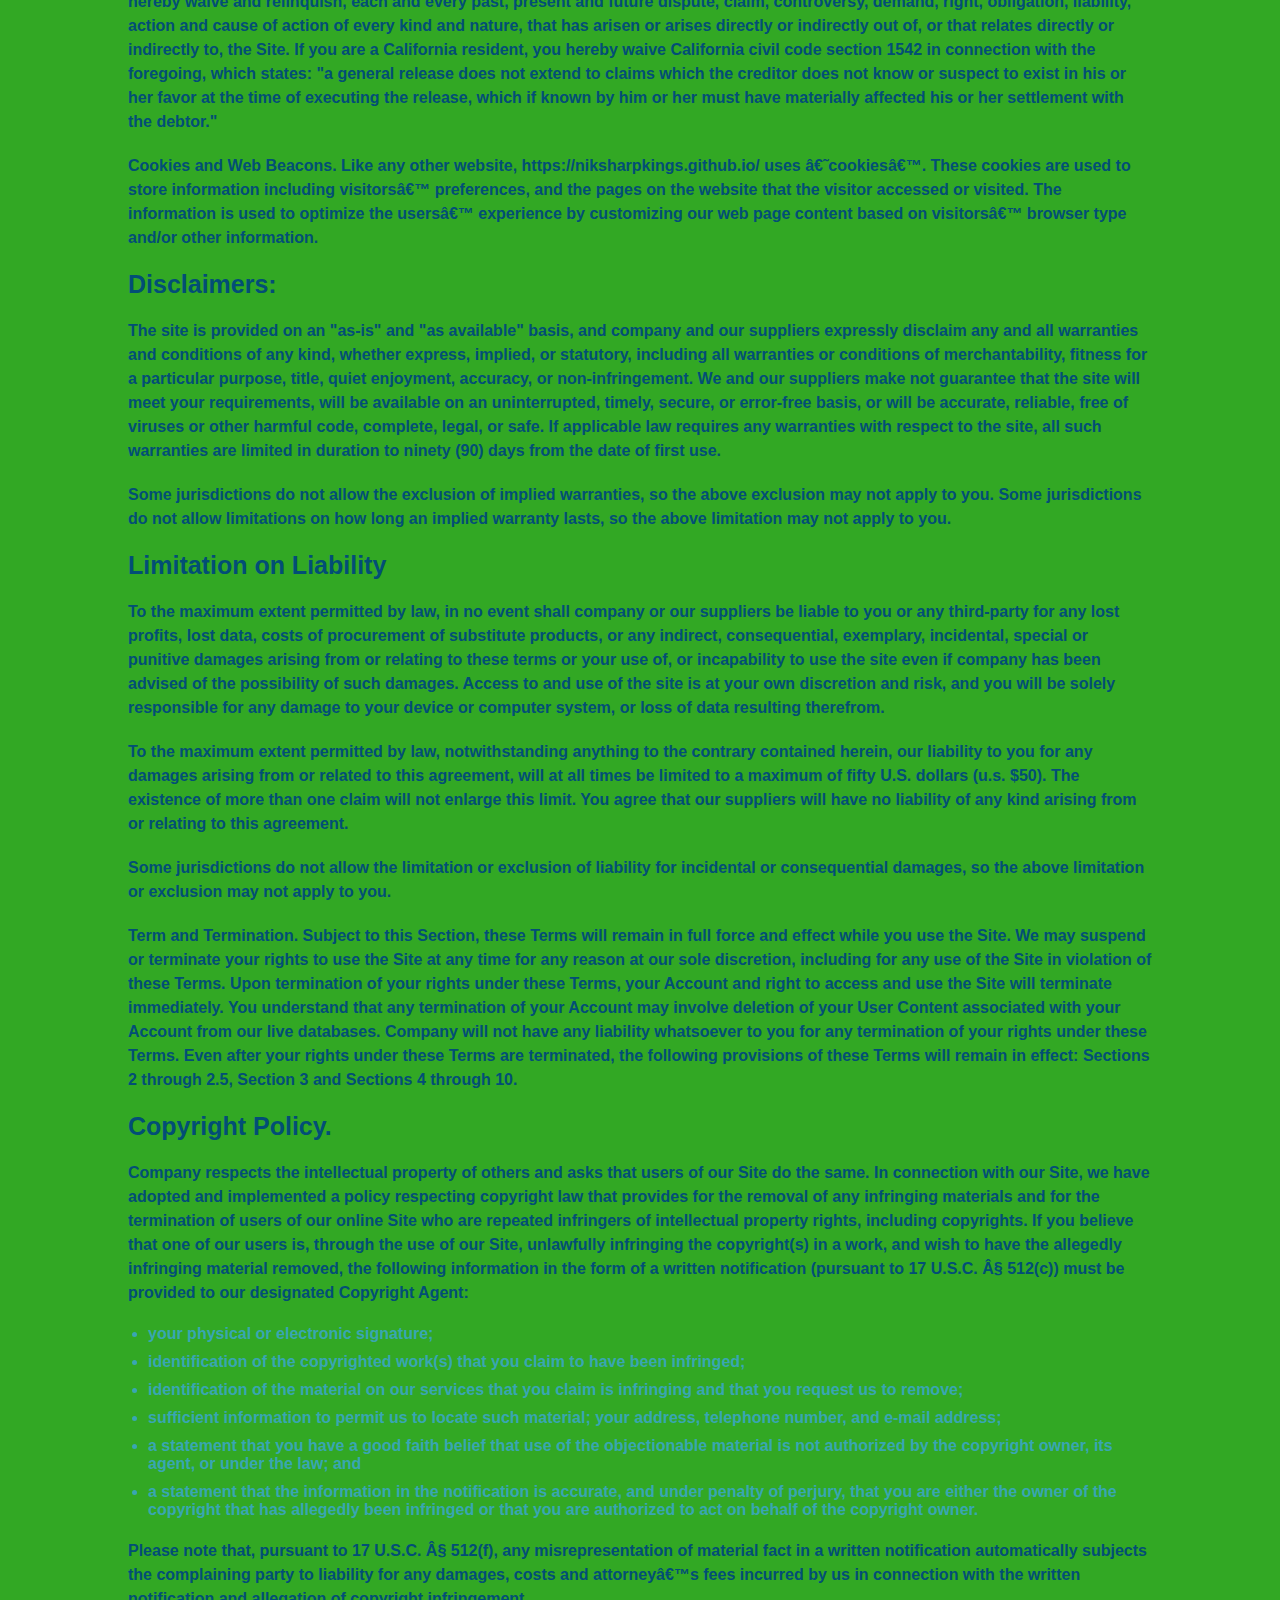
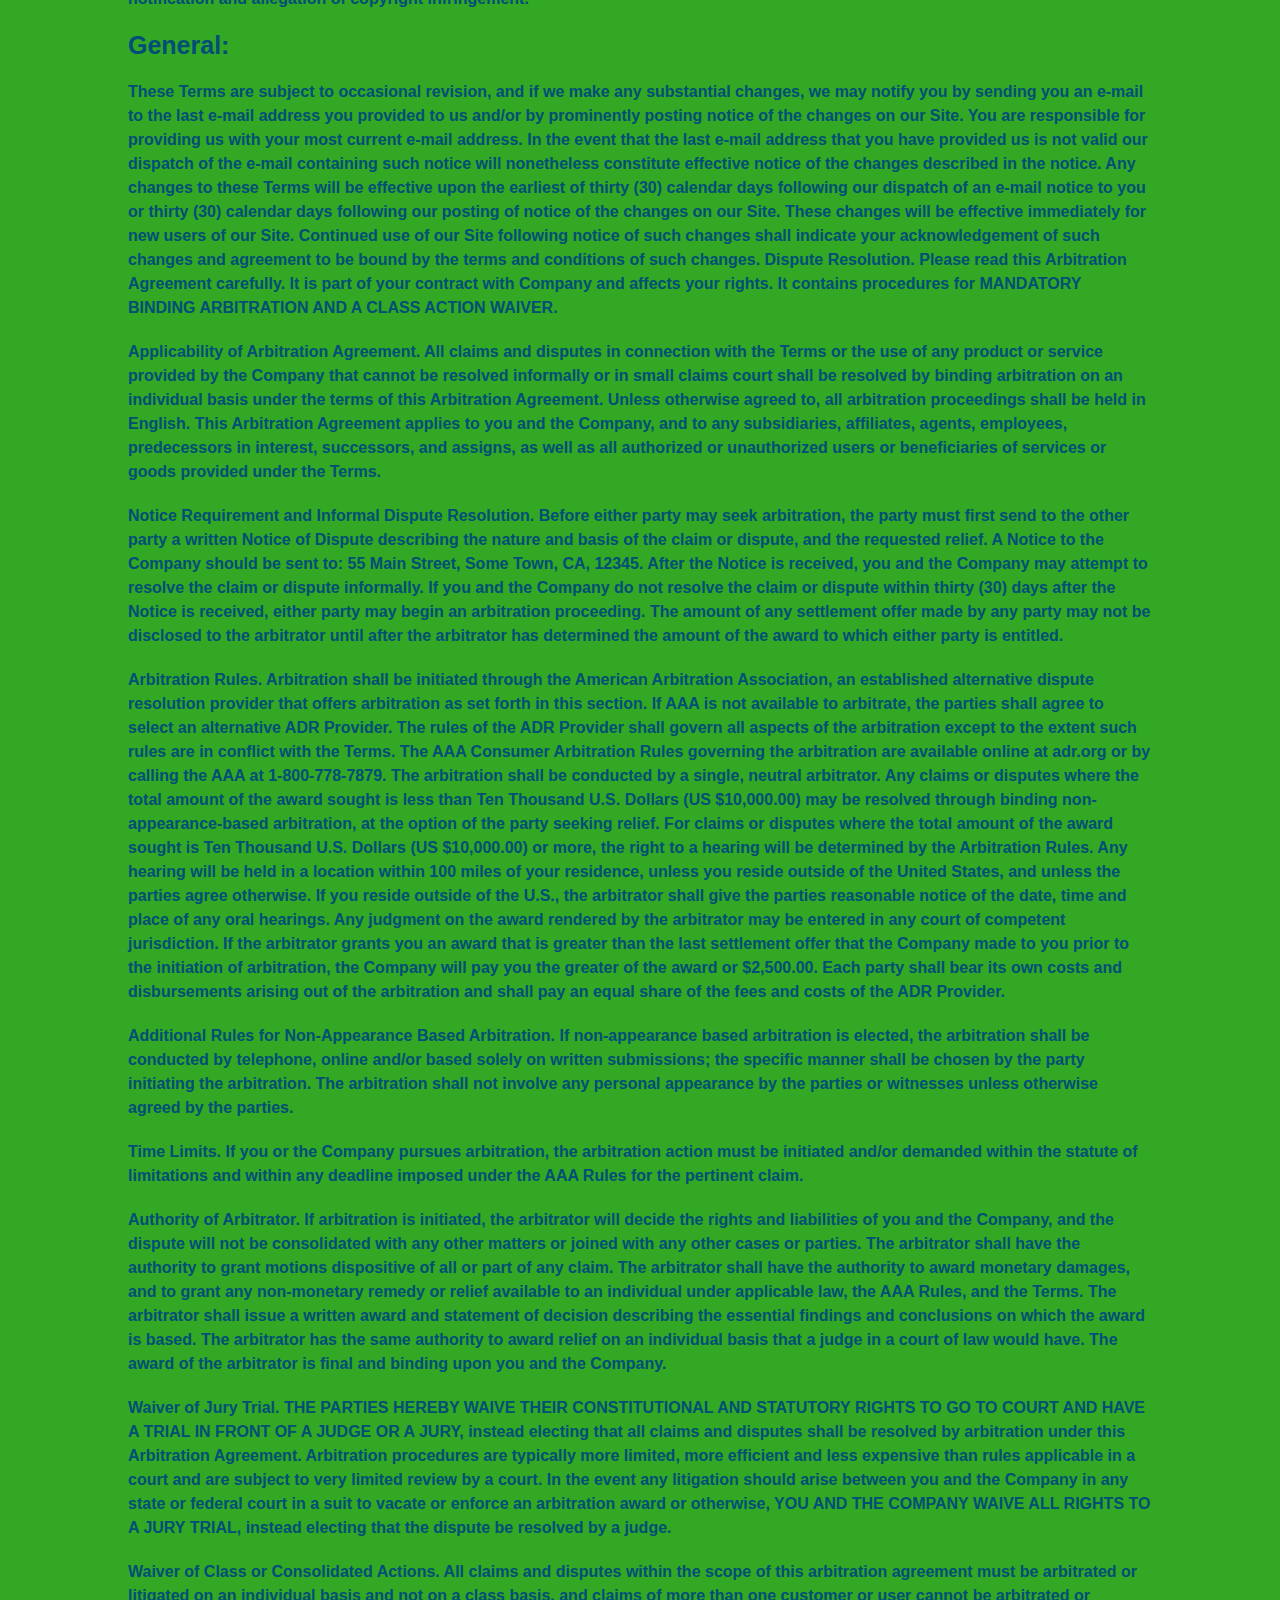
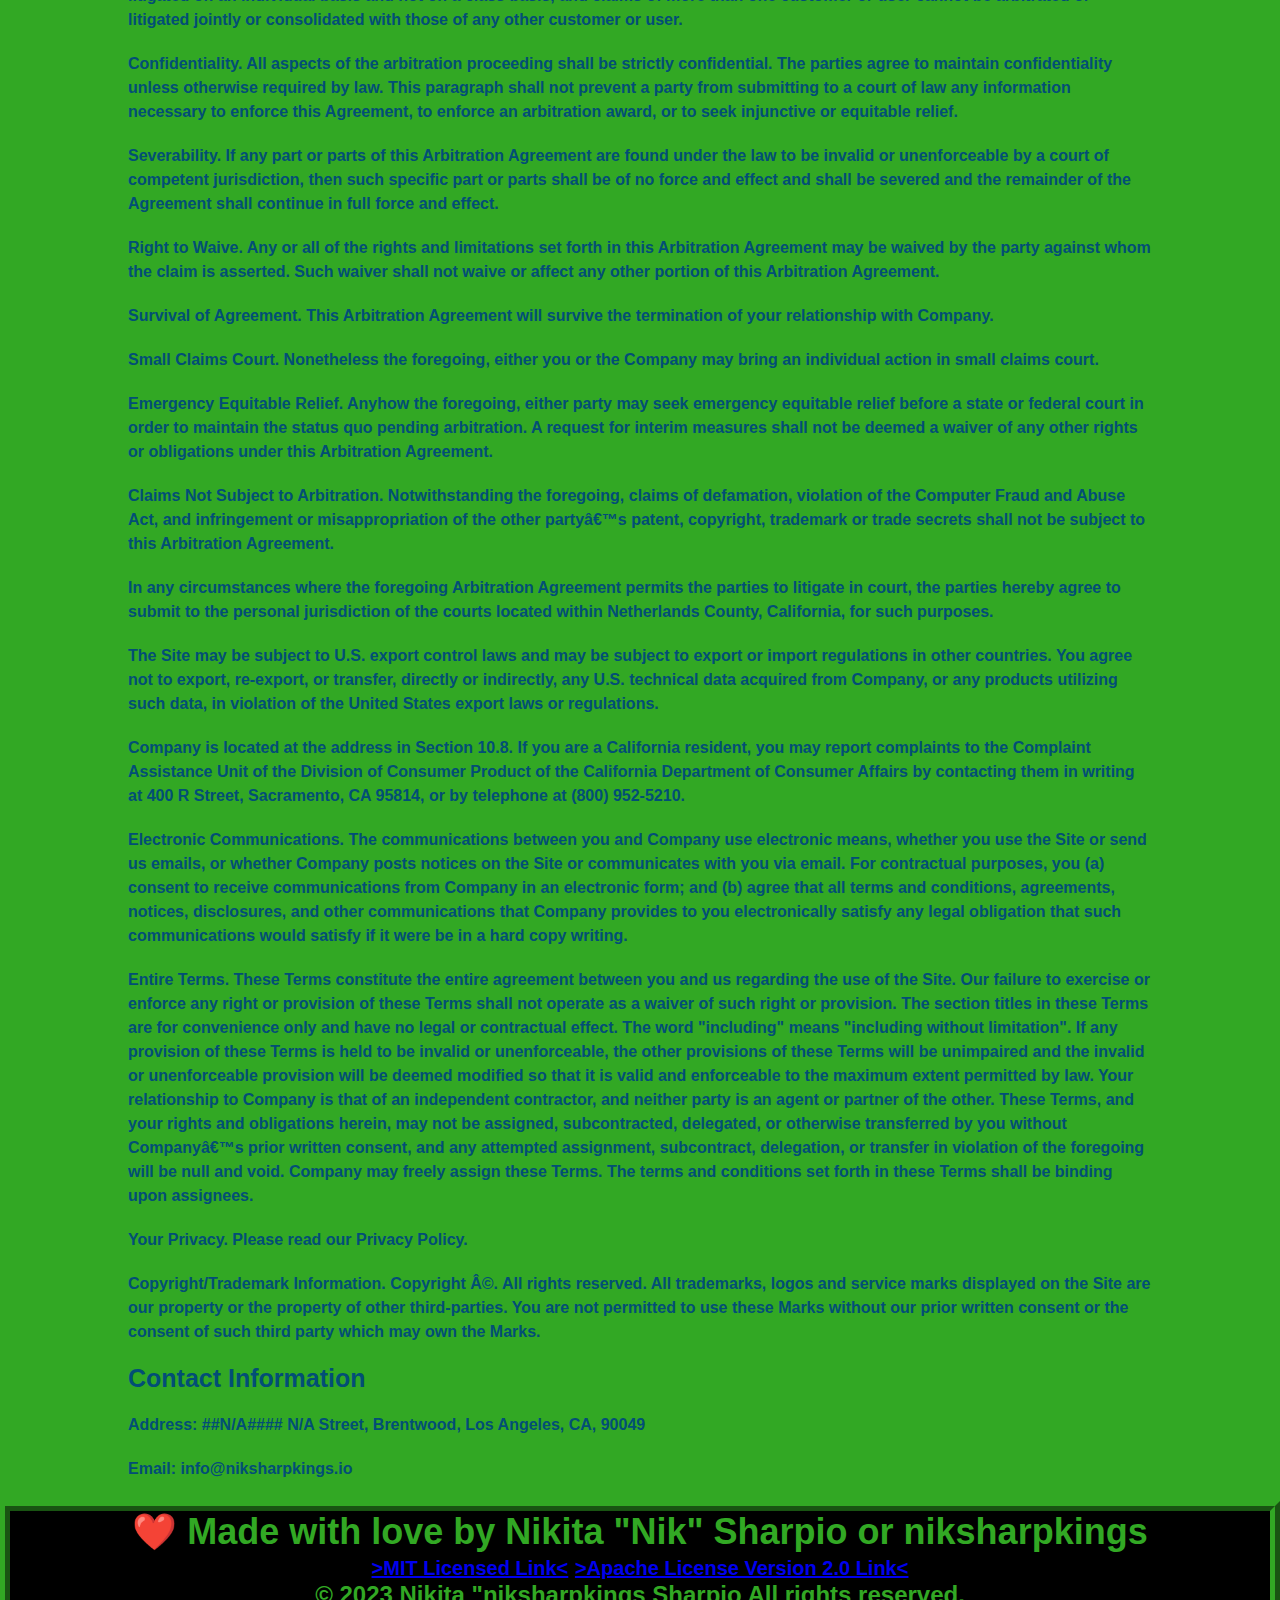
==== commit c43d8084: "." ====
--- a/assets/html/privacy-policy.html
+++ b/assets/html/privacy-policy.html
@@ -1,4 +1,4 @@
-<!DOCTYPE HTML SYSTEM 'about:legacy-compat>
+<!DOCTYPE html>
 <html lang="en" dir="ltr" contenteditable="false">
 
 <head>
@@ -571,11 +571,12 @@
     <footer>
       <h2>❤️ Made with love by Nikita "Nik" Sharpio or niksharpkings</h2>
       <div>
-        <small><a hreflang=en type=text/html title="MIT License" rel="license noopener" href="http://www.opensource.org/licenses/mit-license.php">&gt;MIT Licensed Link&lt;</a></small>
-        <small><a hreflang=en type=text/html title="Apache License Version 2.0" rel="license noopener" href="https://github.com/Niksharpkings/my-portfolio-uclax-C2/blob/main/LICENSE">&gt;Apache License Version 2.0 Link&lt;</a></small>
+        <small><a type=text/html title="MIT License" rel="license noopener" href="http://www.opensource.org/licenses/mit-license.php">&gt;MIT Licensed Link&lt;</a></small>
+        <small><a type=text/html title="Apache License Version 2.0" rel="license noopener" href="https://github.com/Niksharpkings/my-portfolio-uclax-C2/blob/main/LICENSE">&gt;Apache License Version 2.0 Link&lt;</a></small>
         <br />
         &copy; 2023 Nikita "niksharpkings Sharpio All rights reserved.
       </div>
     </footer>
+    <noscript>Your browser does not support JavaScript!</noscript>
   </body>
 </html>
--- a/assets/css/secondary-styles.css
+++ b/assets/css/secondary-styles.css
@@ -6,29 +6,35 @@
   --primary-hex-color: #000000;
   --secondary-hex-color: #32a824;
   --background-white-rgb-color: rgba(255, 255, 255, 1);
+  color-scheme: light dark;
+  scrollbar-color: rebeccapurple green;
 }
 
 /* wildcard */
 * {
   /*Box model stuff*/
-  padding: 0;
-  /*Typography stuff*/
+  padding: 0px;
+  margin: 0px;
+  /*Miscellaneous*/
+  box-sizing: border-box;
+  /*Manipulations stuff*/
+  animation-name: cursor;
+  animation-duration: 2s;
+  animation-direction: normal;
+  animation-iteration-count: infinite;
+  animation-play-state: running;
+}
+
+html {
+  touch-action: manipulation;
   font-family: Arial, Helvetica, sans-serif;
-  -webkit-font-smoothing: antialiased;
-  -moz-osx-font-smoothing: grayscale;
-  /*Miscellaneous*/
-  box-sizing: border-box;
-  -webkit-animation: Loadup 5s linear;
-  /*Manipulations stuff*/
-  animation: Loadup 5s linear;
+  background-color: var(--secondary-hex-color);
 }
 
 body {
-  /*Box model stuff*/
-  background-color: var(--secondary-hex-color);
   /*Typography stuff*/
   font-size: calc(14px + (26 - 14) * ((100vw - 300px) / (1600 - 300)));
-  font-weight: 300;
+  font-weight: bolder;
   /*Miscellaneous*/
   overflow: visible;
   cursor: pointer;
@@ -42,7 +48,6 @@
   justify-content: space-between;
   /*Positioning stuff*/
   position: sticky;
-  top: 0;
   z-index: 1;
   /*Box model stuff*/
   padding: 10px 30px;
@@ -101,7 +106,6 @@
   color: var(--primary-hex-color);
   /*Miscellaneous*/
   line-height: 1.5;
-  cursor: pointer;
 }
 
 header nav li a:hover {
@@ -118,7 +122,6 @@
   text-decoration: none;
   color: var(--secondary-hex-color);
   /*Miscellaneous*/
-  cursor: pointer;
   box-shadow: 2px 0px 1px var(--primary-hex-color);
   transform: scale(0.9) rotate(5deg) translate(10%, 10%);
   filter: saturate(1) contrast(200%)
@@ -138,7 +141,6 @@
   text-decoration: none;
   color: var(--secondary-hex-color);
   /*Miscellaneous*/
-  cursor: pointer;
   box-shadow: 2px 0px 1px var(--primary-hex-color);
 }
 
@@ -156,7 +158,6 @@
   text-decoration: none;
   color: var(--secondary-hex-color);
   /*Miscellaneous*/
-  cursor: pointer;
   box-shadow: 2px 0px 1px var(--primary-hex-color);
 }
 
@@ -277,7 +278,6 @@
 footer p{
   /*Typography stuff*/
   font-size: clamp(1.8rem, 1.8vw, 2rem);
-  color: var(--secondary-hex-color);
 }
 
 @keyframes projects {
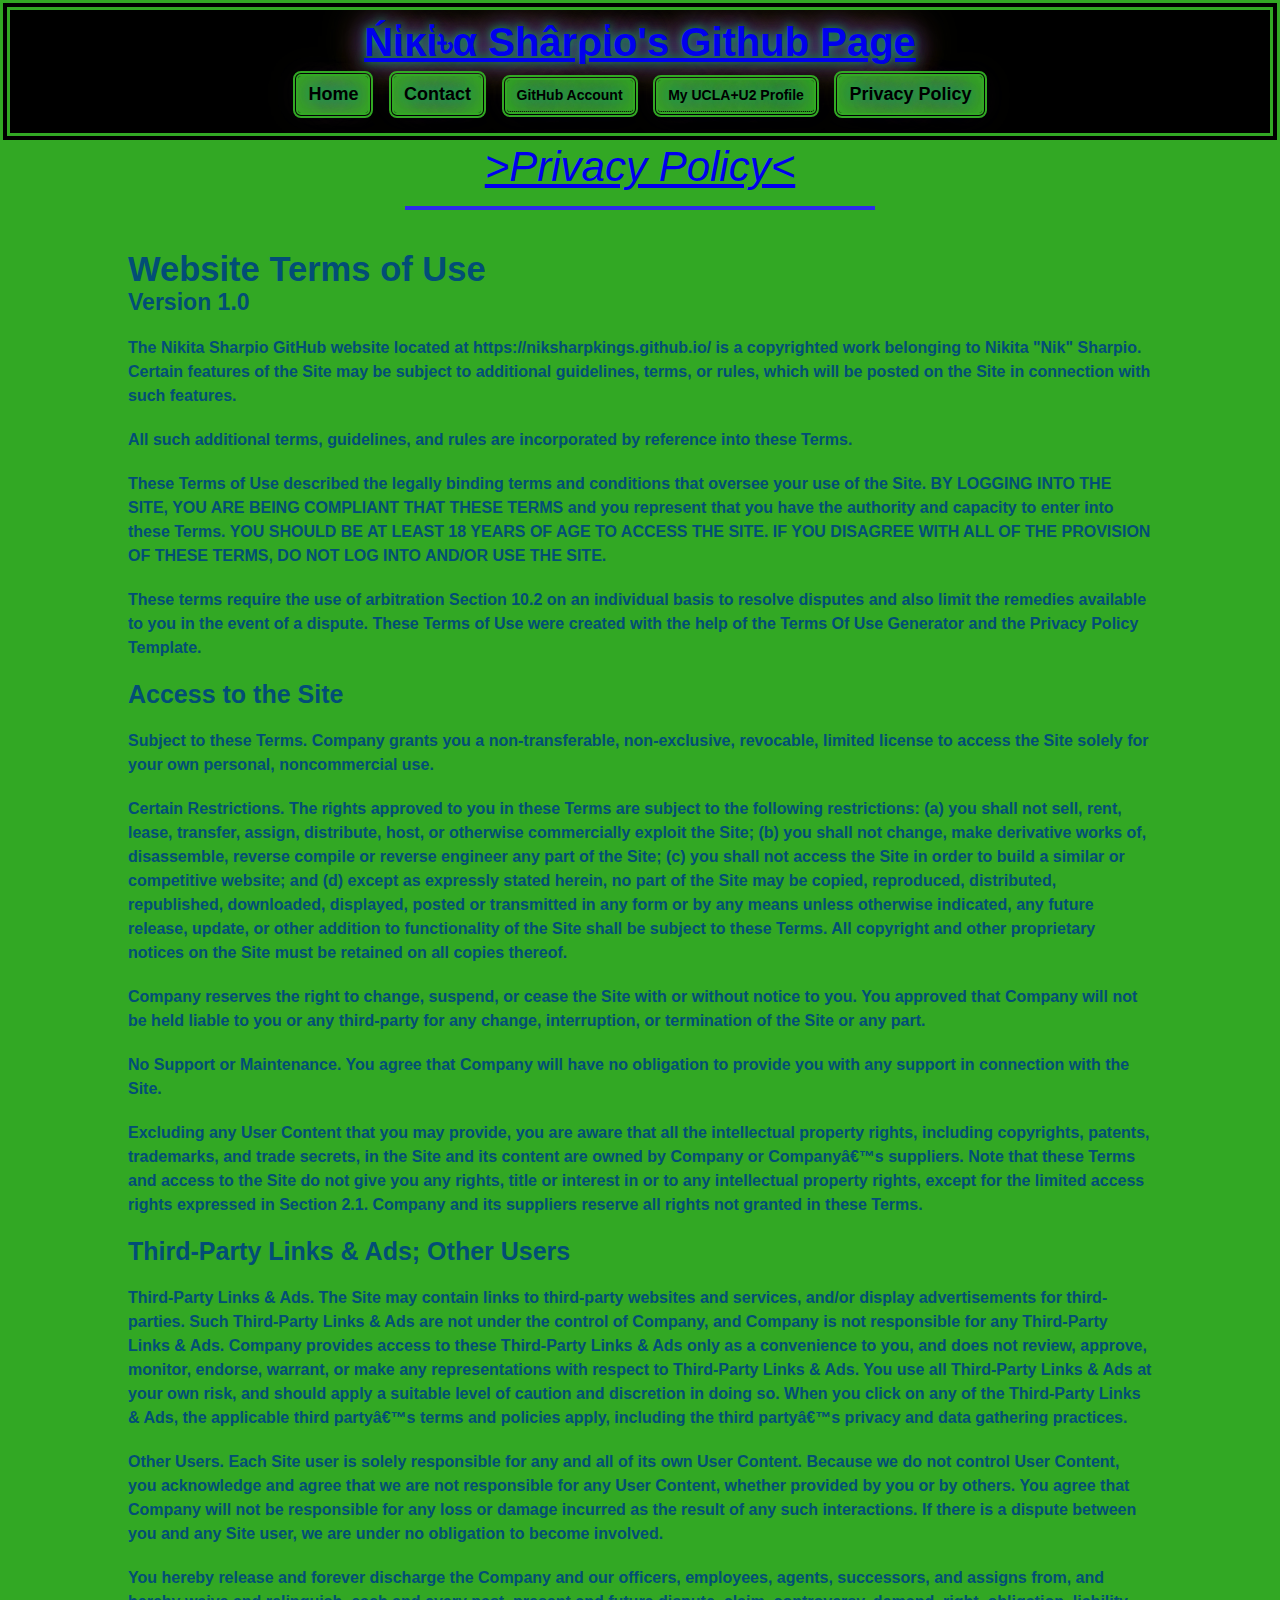
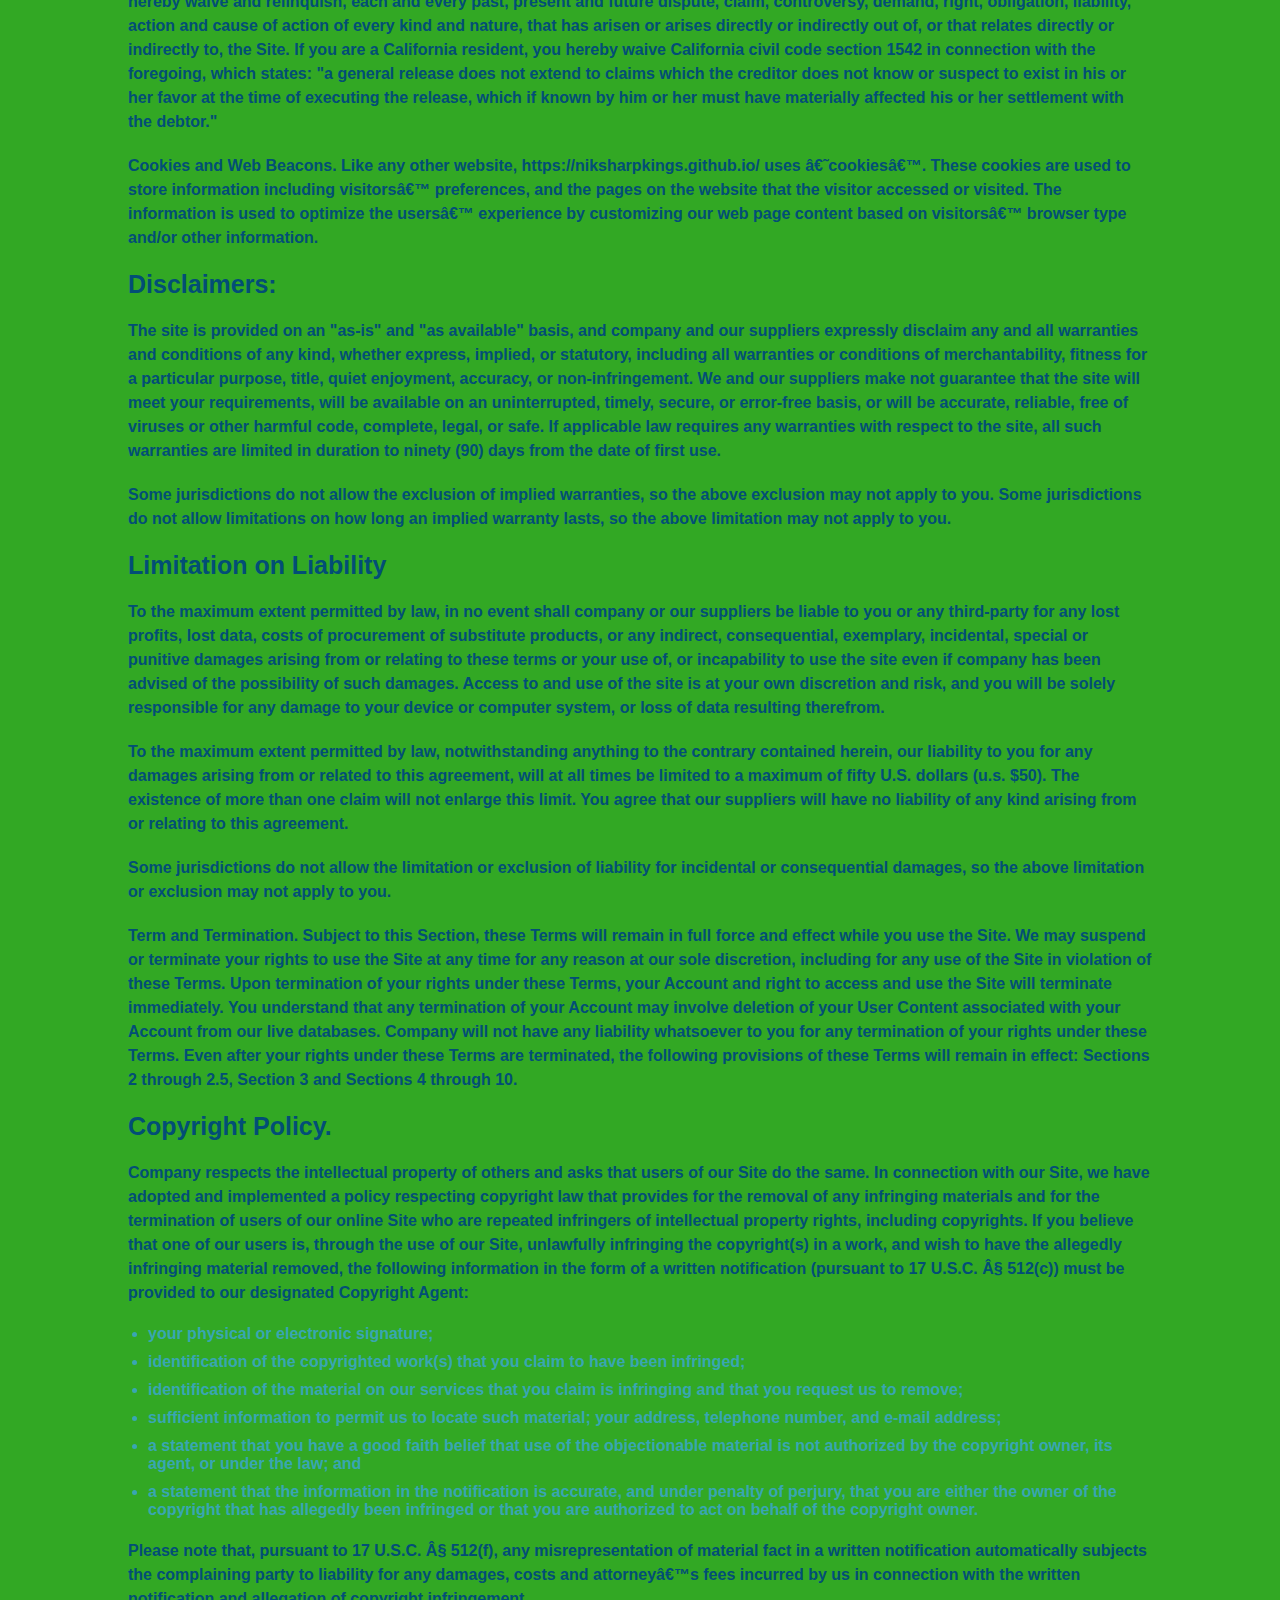
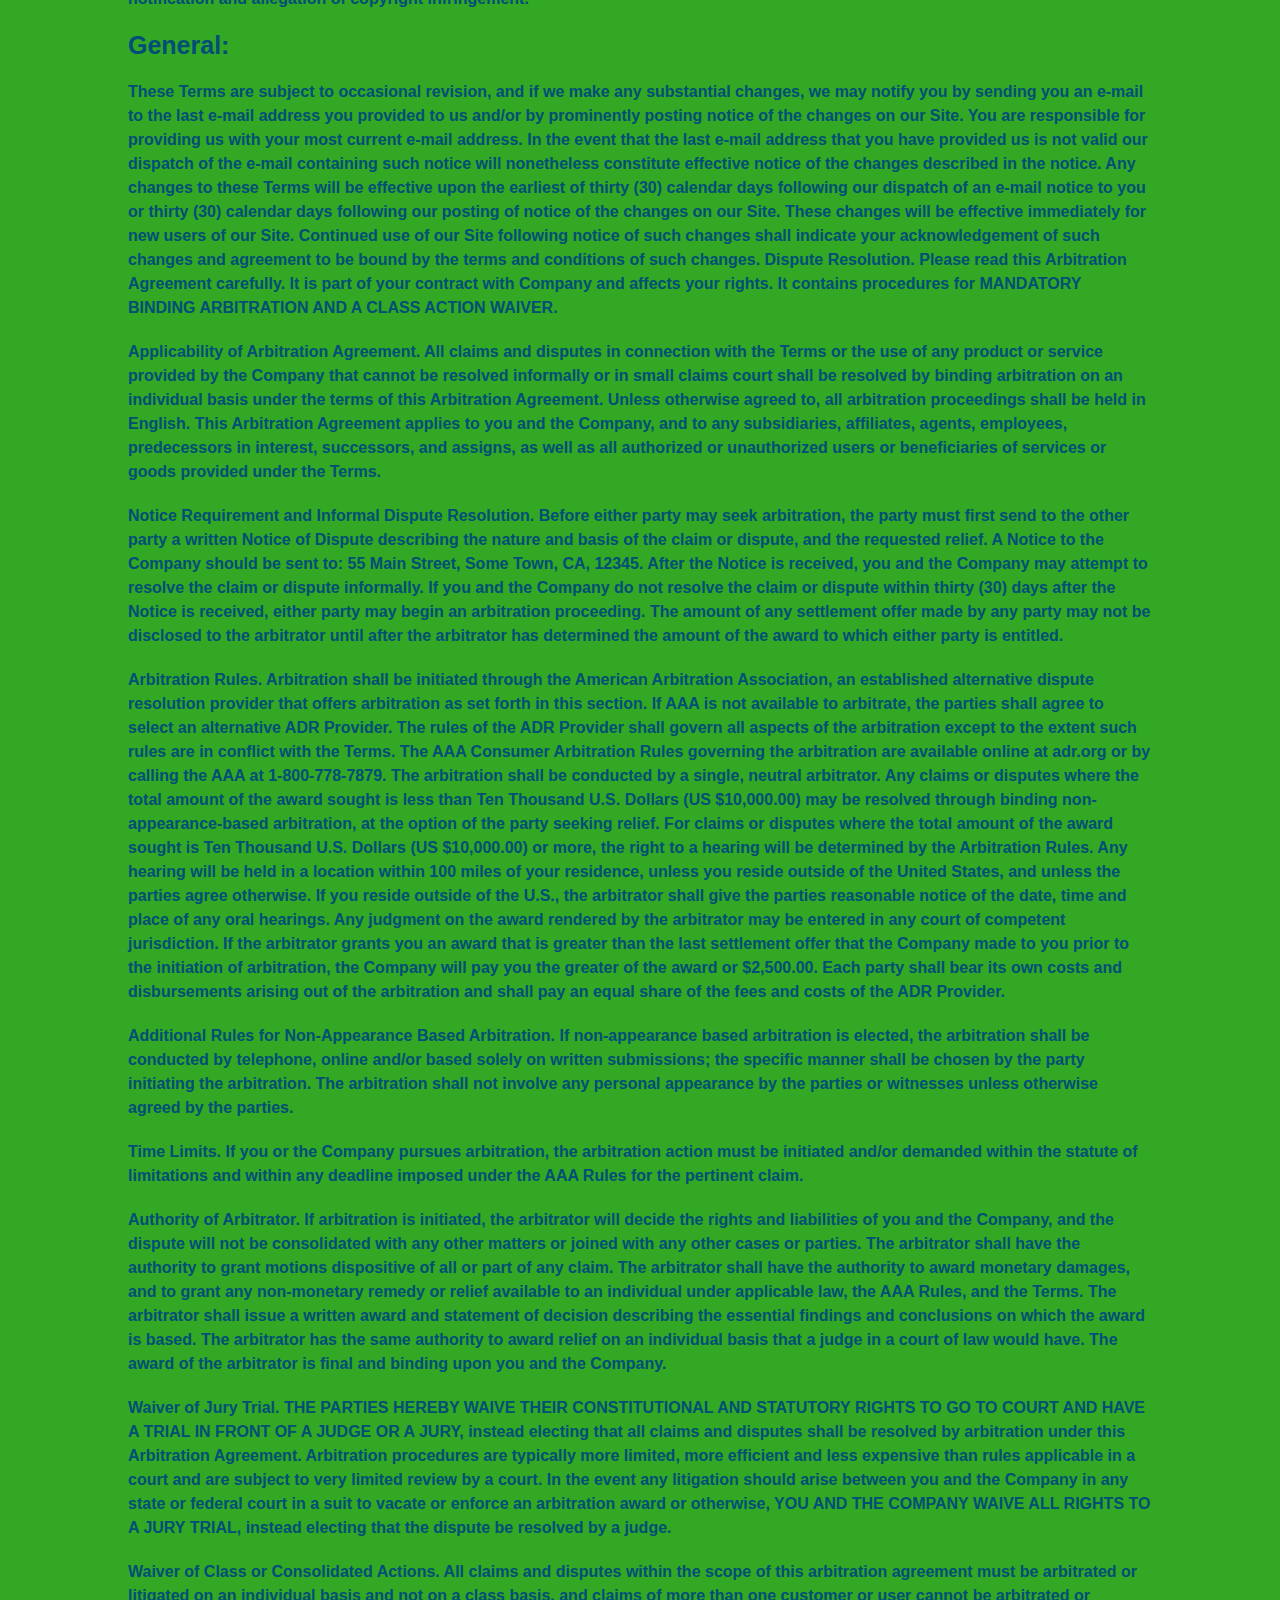
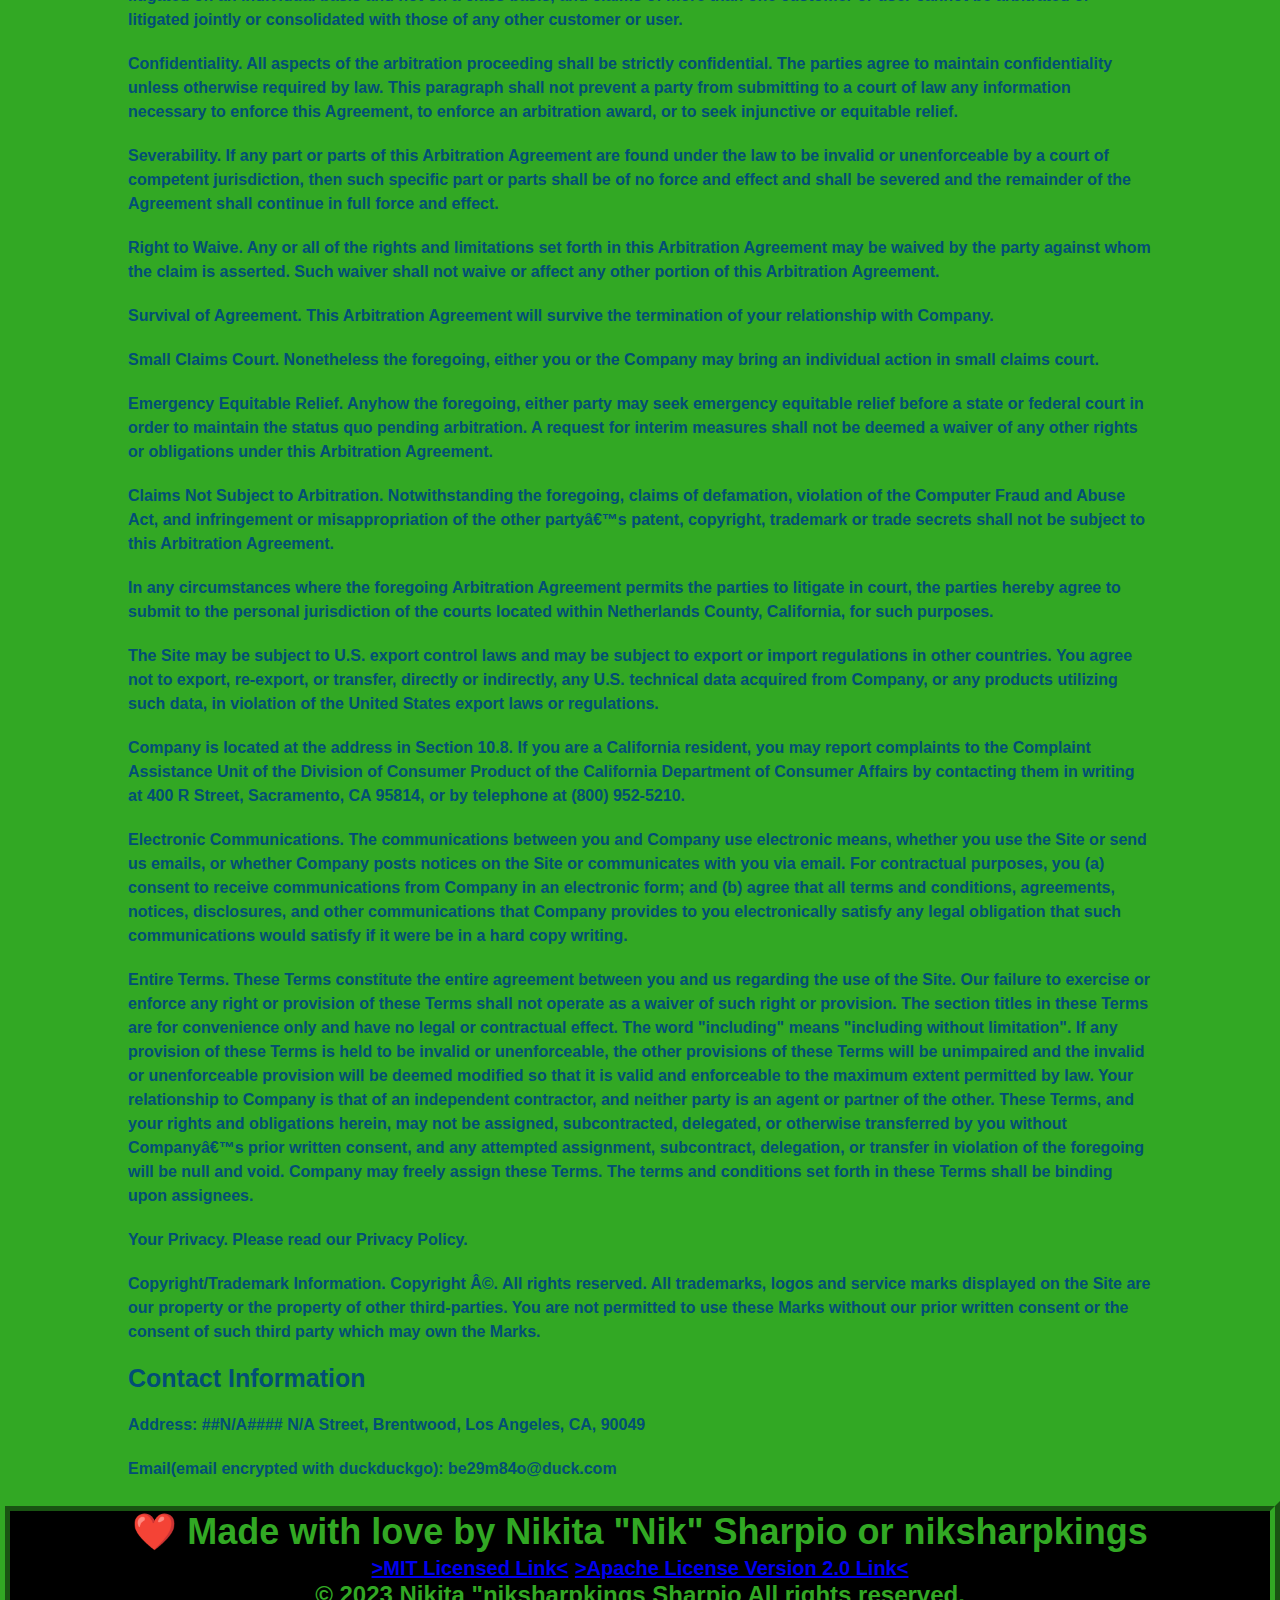
==== commit a7a36994: "Update privacy-policy.html" ====
--- a/assets/html/privacy-policy.html
+++ b/assets/html/privacy-policy.html
@@ -1,7 +1,9 @@
 <!DOCTYPE html>
+
 <html lang="en" dir="ltr" contenteditable="false">
 
 <head>
+
   <meta charset="utf-8">
   <meta name="viewport" content="width=device-width, initial-scale=1">
   <title>Ńἱĸἱ৳α Shârρἱo's UCLAx+U2 HTML/CSS Portfolio/Project/Resume Page</title>
@@ -68,6 +70,7 @@
   <!-- manifest  https://w3c.github.io/manifest/ https://web.dev/maskable-icon/ https://developer.mozilla.org/en-US/docs/Web/Manifest https://url.spec.whatwg.org/#concept-url-->
   <link rel="manifest" href="./manifest.json" type="application/manifest+json">
   <link title="stylesheet" media="only screen and (color)" rel="stylesheet" type="text/css" href="../css/secondary-styles.css" />
+
 </head>
 
   <body>
@@ -565,7 +568,7 @@
       </p>
       <h3 id="contact-me">Contact Information</h3>
       <p>Address: ##N/A#### N/A Street, Brentwood, Los Angeles, CA, 90049</p>
-      <p>Email: info@niksharpkings.io</p>
+      <p>Email(email encrypted with duckduckgo): be29m84o@duck.com</p>
     </article>
     <!-- footer -->
     <footer>
@@ -579,4 +582,4 @@
     </footer>
     <noscript>Your browser does not support JavaScript!</noscript>
   </body>
-</html>
+</ht>
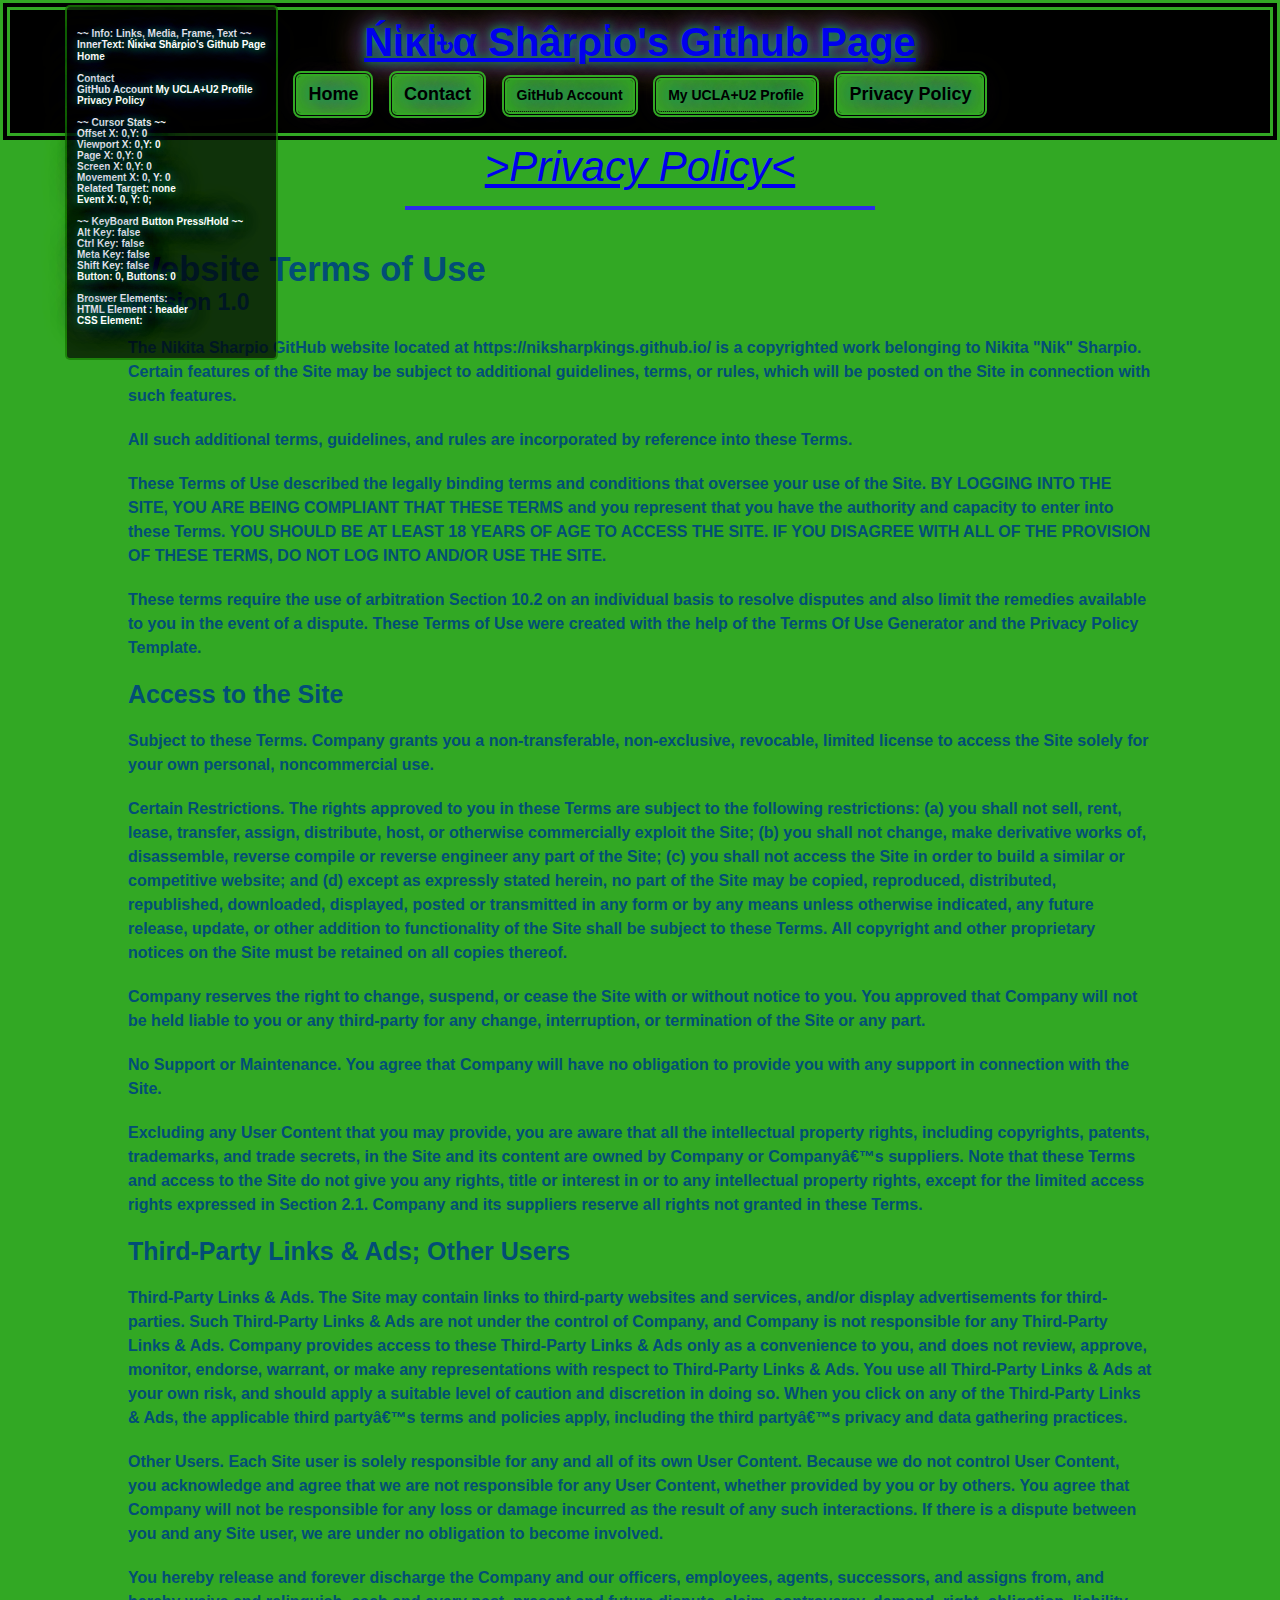
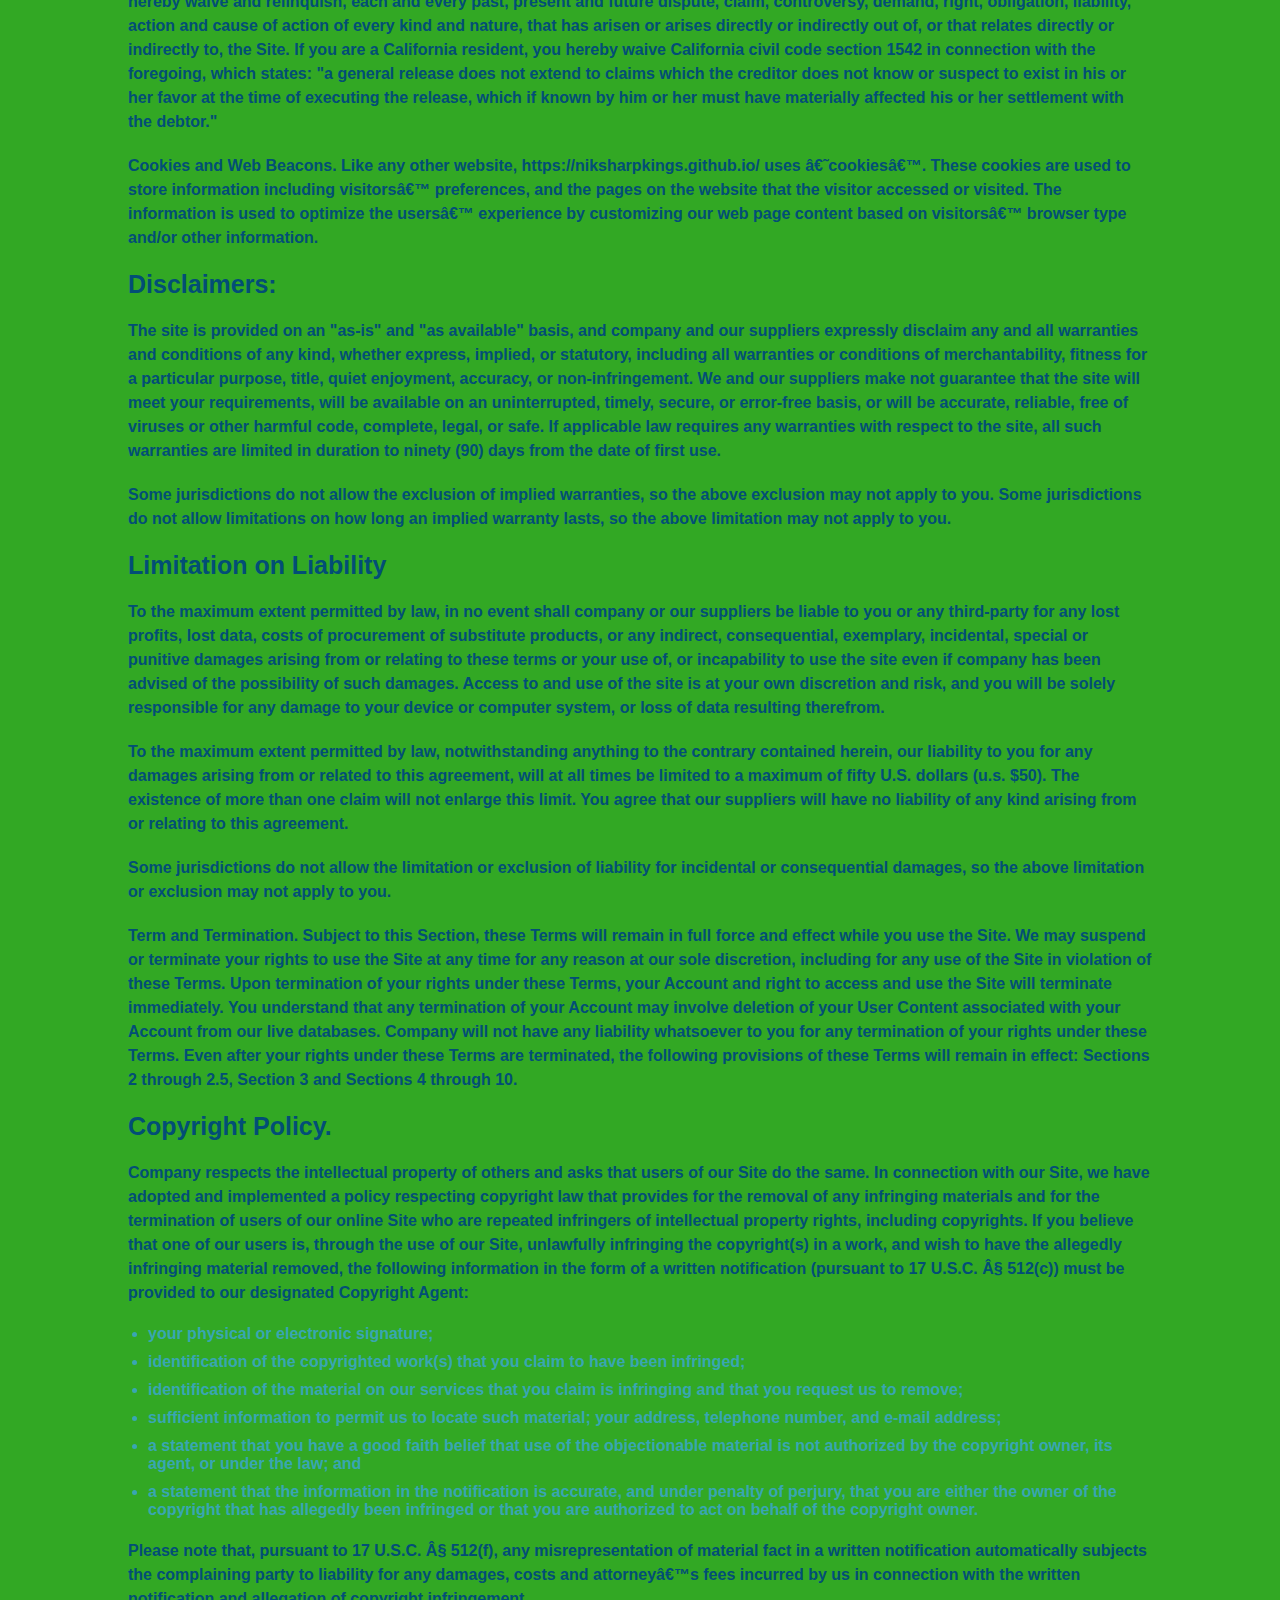
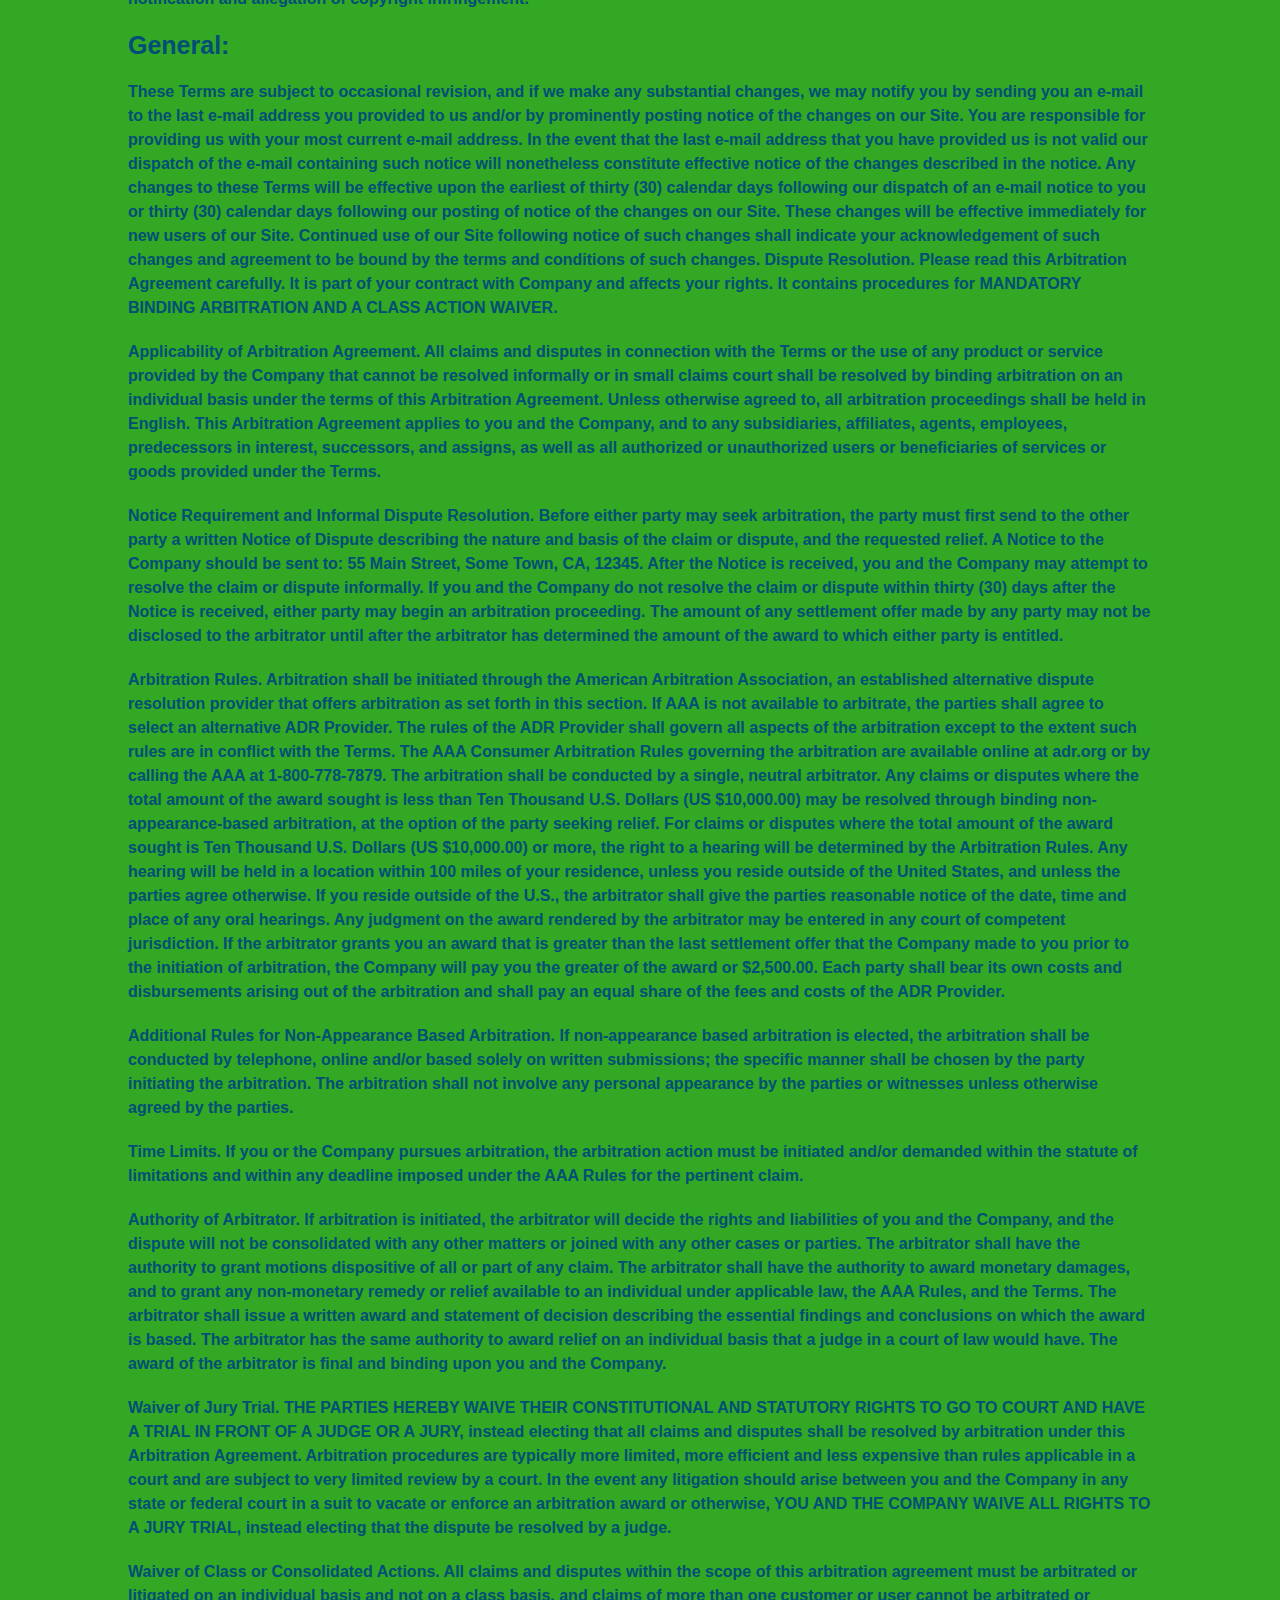
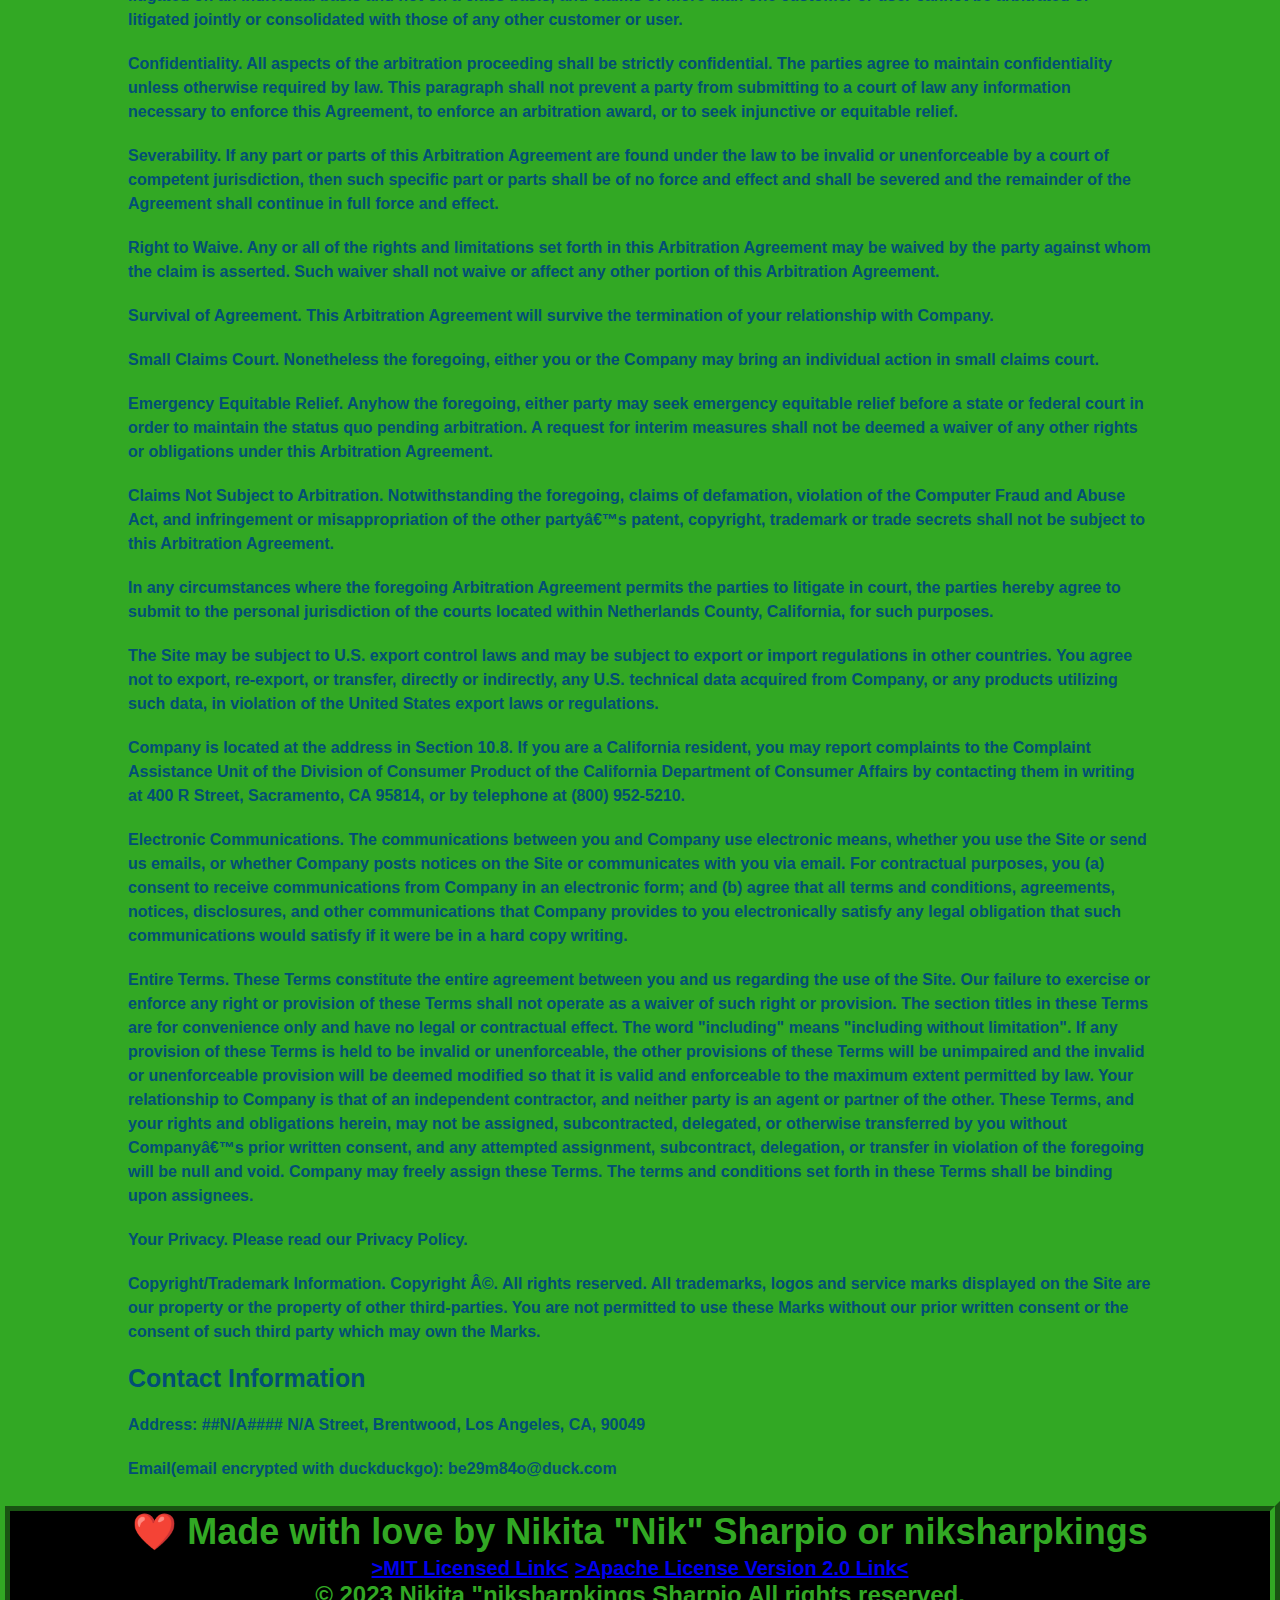
==== commit eab95991: "v1.1.3 - | Nov 4, 2024 ~5:15am PDT | Made Improvements to the Mouse hover tailler JS code, CSS redon" ====
--- a/assets/html/privacy-policy.html
+++ b/assets/html/privacy-policy.html
@@ -7,8 +7,7 @@
   <meta charset="utf-8">
   <meta name="viewport" content="width=device-width, initial-scale=1">
   <title>Ńἱĸἱ৳α Shârρἱo's UCLAx+U2 HTML/CSS Portfolio/Project/Resume Page</title>
-  <meta http-equiv="Content-Security-Policy"
-  content="connect-src 'self';
+  <meta http-equiv="Content-Security-Policy" content="connect-src 'self';
   font-src 'self';
   frame-src https://www.google.com/;
   img-src * 'self' data: https:;
@@ -53,8 +52,7 @@
   <meta name="publisher" content="Ńἱĸἱ৳α 'Niksharpkings' Shârρἱo's">
   <meta name="designer" content="Ńἱĸἱ৳α 'Niksharpkings' Shârρἱo's">
   <meta name="author" content="Ńἱĸἱ৳α Shârρἱo">
-  <meta name="description"
-    content="Ńἱĸἱ৳α Shârρἱo's Github HTML/CSS-Vanilla Portfolio Page">
+  <meta name="description" content="Ńἱĸἱ৳α Shârρἱo's Github HTML/CSS-Vanilla Portfolio Page">
   <meta name="generator" content="Visual Studio Code">
   <meta name="msvalidate.01" content="8B0BE8DDD2D4F343929BA403DD0CF7A2">
   <!-- cursor image, my cause lag over time, but added  it regardless since its a simple page-->
@@ -69,517 +67,516 @@
   <link href="favicon.ico" rel="icon" type="image/x-icon"> <!-- github.pages favicon icon-->
   <!-- manifest  https://w3c.github.io/manifest/ https://web.dev/maskable-icon/ https://developer.mozilla.org/en-US/docs/Web/Manifest https://url.spec.whatwg.org/#concept-url-->
   <link rel="manifest" href="./manifest.json" type="application/manifest+json">
-  <link title="stylesheet" media="only screen and (color)" rel="stylesheet" type="text/css" href="../css/secondary-styles.css" />
+  <link title="stylesheet" media="only screen and (color)" rel="stylesheet" type="text/css"
+    href="../css/secondary-styles.css">
 
 </head>
 
-  <body>
-    <header>
+<body onload="startTime()">
+  <div class="outer">
+    <div class="inner">
+
+    </div>
+  </div>
+  <header>
     <nav>
-    <h1 class="title">
-      <a class="title-name" href="./index.html">Ńἱĸἱ৳α Shârρἱo's Github Page</a>
-    </h1>
-        <ul>
-          <li><a href="../../index.html">Home</a></li>
-          <li><a href="./privacy-policy.html#contact-me">Contact</a></li>
-          <li>
-            <a
-            title="GitHub account"
-            type=text/html
-            hreflang=en
-            class="tooltip-nav"
-            href="https://github.com/Niksharpkings/"
-            target="_blank"
-            rel="noopener noreferrer">
+      <h1 class="title">
+        <a class="title-name" href="./index.html">Ńἱĸἱ৳α Shârρἱo's Github Page</a>
+      </h1>
+      <ul>
+        <li><a href="../../index.html">Home</a></li>
+        <li><a href="./privacy-policy.html#contact-me">Contact</a></li>
+        <li>
+          <a title="GitHub account" type=text/html hreflang=en class="tooltip-nav"
+            href="https://github.com/Niksharpkings/" target="_blank" rel="noopener noreferrer">
             GitHub Account
             <span class="tooltiptext-nav">https://github.com/Niksharpkings/</span>
           </a>
         </li>
-          <li><!-- redirects to UCLA extension site-->
-            <a
-            title="my-portfolio-uclax-C2"
-            type=text/html
-            hreflang=en
-            class="tooltip-nav"
-            href="https://niksharpkings.github.io/my-portfolio-uclax-C2/"
-            target="_blank"
-            rel="noopener noreferrer">
+        <li><!-- redirects to UCLA extension site-->
+          <a title="my-portfolio-uclax-C2" type=text/html hreflang=en class="tooltip-nav"
+            href="https://niksharpkings.github.io/my-portfolio-uclax-C2/" target="_blank" rel="noopener noreferrer">
             My UCLA+U2 Profile
             <span class="tooltiptext-nav">https://niksharpkings.github.io/my-portfolio-uclax-C2/</span>
           </a>
         </li>
-          <li><a href="./assets/html/privacy-policy.html">Privacy Policy</a></li>
-        </ul>
-      </nav>
-    </header>
-    <section class="hero">
-      <h2 class="page-title"><a href="./privacy-policy.html" title="privacy-policy">&gt;Privacy Policy&lt;</a><br /></h2>
+        <li><a href="./assets/html/privacy-policy.html">Privacy Policy</a></li>
+      </ul>
+    </nav>
+  </header>
+  <section class="hero">
+    <h2 class="page-title"><a href="./privacy-policy.html" title="privacy-policy">&gt;Privacy Policy&lt;</a><br></h2>
+    <br>
+  </section>
+  <article class="secondary-content">
+    <h2>Website Terms of Use</h2>
+    <h4>Version 1.0</h4>
+    <p>
+      The Nikita Sharpio GitHub website located at
+      https://niksharpkings.github.io/ is a copyrighted work belonging to
+      Nikita "Nik" Sharpio. Certain features of the Site may be subject to
+      additional guidelines, terms, or rules, which will be posted on the Site
+      in connection with such features.
+    </p>
+    <p>
+      All such additional terms, guidelines, and rules are incorporated by
+      reference into these Terms.
+    </p>
+    <p>
+      These Terms of Use described the legally binding terms and conditions
+      that oversee your use of the Site. BY LOGGING INTO THE SITE, YOU ARE
+      BEING COMPLIANT THAT THESE TERMS and you represent that you have the
+      authority and capacity to enter into these Terms. YOU SHOULD BE AT LEAST
+      18 YEARS OF AGE TO ACCESS THE SITE. IF YOU DISAGREE WITH ALL OF THE
+      PROVISION OF THESE TERMS, DO NOT LOG INTO AND/OR USE THE SITE.
+    </p>
+    <p>
+      These terms require the use of arbitration Section 10.2 on an individual
+      basis to resolve disputes and also limit the remedies available to you
+      in the event of a dispute. These Terms of Use were created with the help
+      of the Terms Of Use Generator and the Privacy Policy Template.
+    </p>
+    <h3>Access to the Site</h3>
+    <p>
+      Subject to these Terms. Company grants you a non-transferable,
+      non-exclusive, revocable, limited license to access the Site solely for
+      your own personal, noncommercial use.
+    </p>
+    <p>
+      Certain Restrictions. The rights approved to you in these Terms are
+      subject to the following restrictions: (a) you shall not sell, rent,
+      lease, transfer, assign, distribute, host, or otherwise commercially
+      exploit the Site; (b) you shall not change, make derivative works of,
+      disassemble, reverse compile or reverse engineer any part of the Site;
+      (c) you shall not access the Site in order to build a similar or
+      competitive website; and (d) except as expressly stated herein, no part
+      of the Site may be copied, reproduced, distributed, republished,
+      downloaded, displayed, posted or transmitted in any form or by any means
+      unless otherwise indicated, any future release, update, or other
+      addition to functionality of the Site shall be subject to these Terms.
+      All copyright and other proprietary notices on the Site must be retained
+      on all copies thereof.
+    </p>
+    <p>
+      Company reserves the right to change, suspend, or cease the Site with or
+      without notice to you. You approved that Company will not be held liable
+      to you or any third-party for any change, interruption, or termination
+      of the Site or any part.
+    </p>
+    <p>
+      No Support or Maintenance. You agree that Company will have no
+      obligation to provide you with any support in connection with the Site.
+    </p>
+    <p>
+      Excluding any User Content that you may provide, you are aware that all
+      the intellectual property rights, including copyrights, patents,
+      trademarks, and trade secrets, in the Site and its content are owned by
+      Company or Companyâ€™s suppliers. Note that these Terms and access to
+      the Site do not give you any rights, title or interest in or to any
+      intellectual property rights, except for the limited access rights
+      expressed in Section 2.1. Company and its suppliers reserve all rights
+      not granted in these Terms.
+    </p>
+    <h3>Third-Party Links & Ads; Other Users</h3>
+    <p>
+      Third-Party Links & Ads. The Site may contain links to third-party
+      websites and services, and/or display advertisements for third-parties.
+      Such Third-Party Links & Ads are not under the control of Company, and
+      Company is not responsible for any Third-Party Links & Ads. Company
+      provides access to these Third-Party Links & Ads only as a convenience
+      to you, and does not review, approve, monitor, endorse, warrant, or make
+      any representations with respect to Third-Party Links & Ads. You use all
+      Third-Party Links & Ads at your own risk, and should apply a suitable
+      level of caution and discretion in doing so. When you click on any of
+      the Third-Party Links & Ads, the applicable third partyâ€™s terms and
+      policies apply, including the third partyâ€™s privacy and data gathering
+      practices.
+    </p>
+    <p>
+      Other Users. Each Site user is solely responsible for any and all of its
+      own User Content. Because we do not control User Content, you
+      acknowledge and agree that we are not responsible for any User Content,
+      whether provided by you or by others. You agree that Company will not be
+      responsible for any loss or damage incurred as the result of any such
+      interactions. If there is a dispute between you and any Site user, we
+      are under no obligation to become involved.
+    </p>
+    <p>
+      You hereby release and forever discharge the Company and our officers,
+      employees, agents, successors, and assigns from, and hereby waive and
+      relinquish, each and every past, present and future dispute, claim,
+      controversy, demand, right, obligation, liability, action and cause of
+      action of every kind and nature, that has arisen or arises directly or
+      indirectly out of, or that relates directly or indirectly to, the Site.
+      If you are a California resident, you hereby waive California civil code
+      section 1542 in connection with the foregoing, which states: "a general
+      release does not extend to claims which the creditor does not know or
+      suspect to exist in his or her favor at the time of executing the
+      release, which if known by him or her must have materially affected his
+      or her settlement with the debtor."
+    </p>
+    <p>
+      Cookies and Web Beacons. Like any other website,
+      https://niksharpkings.github.io/ uses â€˜cookiesâ€™. These cookies are
+      used to store information including visitorsâ€™ preferences, and the
+      pages on the website that the visitor accessed or visited. The
+      information is used to optimize the usersâ€™ experience by customizing
+      our web page content based on visitorsâ€™ browser type and/or other
+      information.
+    </p>
+    <h3>Disclaimers:</h3>
+    <p>
+      The site is provided on an "as-is" and "as available" basis, and company
+      and our suppliers expressly disclaim any and all warranties and
+      conditions of any kind, whether express, implied, or statutory,
+      including all warranties or conditions of merchantability, fitness for a
+      particular purpose, title, quiet enjoyment, accuracy, or
+      non-infringement. We and our suppliers make not guarantee that the site
+      will meet your requirements, will be available on an uninterrupted,
+      timely, secure, or error-free basis, or will be accurate, reliable, free
+      of viruses or other harmful code, complete, legal, or safe. If
+      applicable law requires any warranties with respect to the site, all
+      such warranties are limited in duration to ninety (90) days from the
+      date of first use.
+    </p>
+    <p>
+      Some jurisdictions do not allow the exclusion of implied warranties, so
+      the above exclusion may not apply to you. Some jurisdictions do not
+      allow limitations on how long an implied warranty lasts, so the above
+      limitation may not apply to you.
+    </p>
+    <h3>Limitation on Liability</h3>
+    <p>
+      To the maximum extent permitted by law, in no event shall company or our
+      suppliers be liable to you or any third-party for any lost profits, lost
+      data, costs of procurement of substitute products, or any indirect,
+      consequential, exemplary, incidental, special or punitive damages
+      arising from or relating to these terms or your use of, or incapability
+      to use the site even if company has been advised of the possibility of
+      such damages. Access to and use of the site is at your own discretion
+      and risk, and you will be solely responsible for any damage to your
+      device or computer system, or loss of data resulting therefrom.
+    </p>
+    <p>
+      To the maximum extent permitted by law, notwithstanding anything to the
+      contrary contained herein, our liability to you for any damages arising
+      from or related to this agreement, will at all times be limited to a
+      maximum of fifty U.S. dollars (u.s. $50). The existence of more than one
+      claim will not enlarge this limit. You agree that our suppliers will
+      have no liability of any kind arising from or relating to this
+      agreement.
+    </p>
+    <p>
+      Some jurisdictions do not allow the limitation or exclusion of liability
+      for incidental or consequential damages, so the above limitation or
+      exclusion may not apply to you.
+    </p>
+    <p>
+      Term and Termination. Subject to this Section, these Terms will remain
+      in full force and effect while you use the Site. We may suspend or
+      terminate your rights to use the Site at any time for any reason at our
+      sole discretion, including for any use of the Site in violation of these
+      Terms. Upon termination of your rights under these Terms, your Account
+      and right to access and use the Site will terminate immediately. You
+      understand that any termination of your Account may involve deletion of
+      your User Content associated with your Account from our live databases.
+      Company will not have any liability whatsoever to you for any
+      termination of your rights under these Terms. Even after your rights
+      under these Terms are terminated, the following provisions of these
+      Terms will remain in effect: Sections 2 through 2.5, Section 3 and
+      Sections 4 through 10.
+    </p>
+    <h3>Copyright Policy.</h3>
+    <p>
+      Company respects the intellectual property of others and asks that users
+      of our Site do the same. In connection with our Site, we have adopted
+      and implemented a policy respecting copyright law that provides for the
+      removal of any infringing materials and for the termination of users of
+      our online Site who are repeated infringers of intellectual property
+      rights, including copyrights. If you believe that one of our users is,
+      through the use of our Site, unlawfully infringing the copyright(s) in a
+      work, and wish to have the allegedly infringing material removed, the
+      following information in the form of a written notification (pursuant to
+      17 U.S.C. Â§ 512(c)) must be provided to our designated Copyright Agent:
+    </p>
+    <ul>
+      <li>your physical or electronic signature;</li>
+      <li>
+        identification of the copyrighted work(s) that you claim to have been
+        infringed;
+      </li>
+      <li>
+        identification of the material on our services that you claim is
+        infringing and that you request us to remove;
+      </li>
+      <li>
+        sufficient information to permit us to locate such material; your
+        address, telephone number, and e-mail address;
+      </li>
+      <li>
+        a statement that you have a good faith belief that use of the
+        objectionable material is not authorized by the copyright owner, its
+        agent, or under the law; and
+      </li>
+      <li>
+        a statement that the information in the notification is accurate, and
+        under penalty of perjury, that you are either the owner of the
+        copyright that has allegedly been infringed or that you are authorized
+        to act on behalf of the copyright owner.
+      </li>
+    </ul>
+    <p>
+      Please note that, pursuant to 17 U.S.C. Â§ 512(f), any misrepresentation
+      of material fact in a written notification automatically subjects the
+      complaining party to liability for any damages, costs and attorneyâ€™s
+      fees incurred by us in connection with the written notification and
+      allegation of copyright infringement.
+    </p>
+    <h3>General:</h3>
+    <p>
+      These Terms are subject to occasional revision, and if we make any
+      substantial changes, we may notify you by sending you an e-mail to the
+      last e-mail address you provided to us and/or by prominently posting
+      notice of the changes on our Site. You are responsible for providing us
+      with your most current e-mail address. In the event that the last e-mail
+      address that you have provided us is not valid our dispatch of the
+      e-mail containing such notice will nonetheless constitute effective
+      notice of the changes described in the notice. Any changes to these
+      Terms will be effective upon the earliest of thirty (30) calendar days
+      following our dispatch of an e-mail notice to you or thirty (30)
+      calendar days following our posting of notice of the changes on our
+      Site. These changes will be effective immediately for new users of our
+      Site. Continued use of our Site following notice of such changes shall
+      indicate your acknowledgement of such changes and agreement to be bound
+      by the terms and conditions of such changes. Dispute Resolution. Please
+      read this Arbitration Agreement carefully. It is part of your contract
+      with Company and affects your rights. It contains procedures for
+      MANDATORY BINDING ARBITRATION AND A CLASS ACTION WAIVER.
+    </p>
+    <p>
+      Applicability of Arbitration Agreement. All claims and disputes in
+      connection with the Terms or the use of any product or service provided
+      by the Company that cannot be resolved informally or in small claims
+      court shall be resolved by binding arbitration on an individual basis
+      under the terms of this Arbitration Agreement. Unless otherwise agreed
+      to, all arbitration proceedings shall be held in English. This
+      Arbitration Agreement applies to you and the Company, and to any
+      subsidiaries, affiliates, agents, employees, predecessors in interest,
+      successors, and assigns, as well as all authorized or unauthorized users
+      or beneficiaries of services or goods provided under the Terms.
+    </p>
+    <p>
+      Notice Requirement and Informal Dispute Resolution. Before either party
+      may seek arbitration, the party must first send to the other party a
+      written Notice of Dispute describing the nature and basis of the claim
+      or dispute, and the requested relief. A Notice to the Company should be
+      sent to: 55 Main Street, Some Town, CA, 12345. After the Notice is
+      received, you and the Company may attempt to resolve the claim or
+      dispute informally. If you and the Company do not resolve the claim or
+      dispute within thirty (30) days after the Notice is received, either
+      party may begin an arbitration proceeding. The amount of any settlement
+      offer made by any party may not be disclosed to the arbitrator until
+      after the arbitrator has determined the amount of the award to which
+      either party is entitled.
+    </p>
+    <p>
+      Arbitration Rules. Arbitration shall be initiated through the American
+      Arbitration Association, an established alternative dispute resolution
+      provider that offers arbitration as set forth in this section. If AAA is
+      not available to arbitrate, the parties shall agree to select an
+      alternative ADR Provider. The rules of the ADR Provider shall govern all
+      aspects of the arbitration except to the extent such rules are in
+      conflict with the Terms. The AAA Consumer Arbitration Rules governing
+      the arbitration are available online at adr.org or by calling the AAA at
+      1-800-778-7879. The arbitration shall be conducted by a single, neutral
+      arbitrator. Any claims or disputes where the total amount of the award
+      sought is less than Ten Thousand U.S. Dollars (US $10,000.00) may be
+      resolved through binding non-appearance-based arbitration, at the option
+      of the party seeking relief. For claims or disputes where the total
+      amount of the award sought is Ten Thousand U.S. Dollars (US $10,000.00)
+      or more, the right to a hearing will be determined by the Arbitration
+      Rules. Any hearing will be held in a location within 100 miles of your
+      residence, unless you reside outside of the United States, and unless
+      the parties agree otherwise. If you reside outside of the U.S., the
+      arbitrator shall give the parties reasonable notice of the date, time
+      and place of any oral hearings. Any judgment on the award rendered by
+      the arbitrator may be entered in any court of competent jurisdiction. If
+      the arbitrator grants you an award that is greater than the last
+      settlement offer that the Company made to you prior to the initiation of
+      arbitration, the Company will pay you the greater of the award or
+      $2,500.00. Each party shall bear its own costs and disbursements arising
+      out of the arbitration and shall pay an equal share of the fees and
+      costs of the ADR Provider.
+    </p>
+    <p>
+      Additional Rules for Non-Appearance Based Arbitration. If non-appearance
+      based arbitration is elected, the arbitration shall be conducted by
+      telephone, online and/or based solely on written submissions; the
+      specific manner shall be chosen by the party initiating the arbitration.
+      The arbitration shall not involve any personal appearance by the parties
+      or witnesses unless otherwise agreed by the parties.
+    </p>
+    <p>
+      Time Limits. If you or the Company pursues arbitration, the arbitration
+      action must be initiated and/or demanded within the statute of
+      limitations and within any deadline imposed under the AAA Rules for the
+      pertinent claim.
+    </p>
+    <p>
+      Authority of Arbitrator. If arbitration is initiated, the arbitrator
+      will decide the rights and liabilities of you and the Company, and the
+      dispute will not be consolidated with any other matters or joined with
+      any other cases or parties. The arbitrator shall have the authority to
+      grant motions dispositive of all or part of any claim. The arbitrator
+      shall have the authority to award monetary damages, and to grant any
+      non-monetary remedy or relief available to an individual under
+      applicable law, the AAA Rules, and the Terms. The arbitrator shall issue
+      a written award and statement of decision describing the essential
+      findings and conclusions on which the award is based. The arbitrator has
+      the same authority to award relief on an individual basis that a judge
+      in a court of law would have. The award of the arbitrator is final and
+      binding upon you and the Company.
+    </p>
+    <p>
+      Waiver of Jury Trial. THE PARTIES HEREBY WAIVE THEIR CONSTITUTIONAL AND
+      STATUTORY RIGHTS TO GO TO COURT AND HAVE A TRIAL IN FRONT OF A JUDGE OR
+      A JURY, instead electing that all claims and disputes shall be resolved
+      by arbitration under this Arbitration Agreement. Arbitration procedures
+      are typically more limited, more efficient and less expensive than rules
+      applicable in a court and are subject to very limited review by a court.
+      In the event any litigation should arise between you and the Company in
+      any state or federal court in a suit to vacate or enforce an arbitration
+      award or otherwise, YOU AND THE COMPANY WAIVE ALL RIGHTS TO A JURY
+      TRIAL, instead electing that the dispute be resolved by a judge.
+    </p>
+    <p>
+      Waiver of Class or Consolidated Actions. All claims and disputes within
+      the scope of this arbitration agreement must be arbitrated or litigated
+      on an individual basis and not on a class basis, and claims of more than
+      one customer or user cannot be arbitrated or litigated jointly or
+      consolidated with those of any other customer or user.
+    </p>
+    <p>
+      Confidentiality. All aspects of the arbitration proceeding shall be
+      strictly confidential. The parties agree to maintain confidentiality
+      unless otherwise required by law. This paragraph shall not prevent a
+      party from submitting to a court of law any information necessary to
+      enforce this Agreement, to enforce an arbitration award, or to seek
+      injunctive or equitable relief.
+    </p>
+    <p>
+      Severability. If any part or parts of this Arbitration Agreement are
+      found under the law to be invalid or unenforceable by a court of
+      competent jurisdiction, then such specific part or parts shall be of no
+      force and effect and shall be severed and the remainder of the Agreement
+      shall continue in full force and effect.
+    </p>
+    <p>
+      Right to Waive. Any or all of the rights and limitations set forth in
+      this Arbitration Agreement may be waived by the party against whom the
+      claim is asserted. Such waiver shall not waive or affect any other
+      portion of this Arbitration Agreement.
+    </p>
+    <p>
+      Survival of Agreement. This Arbitration Agreement will survive the
+      termination of your relationship with Company.
+    </p>
+    <p>
+      Small Claims Court. Nonetheless the foregoing, either you or the Company
+      may bring an individual action in small claims court.
+    </p>
+    <p>
+      Emergency Equitable Relief. Anyhow the foregoing, either party may seek
+      emergency equitable relief before a state or federal court in order to
+      maintain the status quo pending arbitration. A request for interim
+      measures shall not be deemed a waiver of any other rights or obligations
+      under this Arbitration Agreement.
+    </p>
+    <p>
+      Claims Not Subject to Arbitration. Notwithstanding the foregoing, claims
+      of defamation, violation of the Computer Fraud and Abuse Act, and
+      infringement or misappropriation of the other partyâ€™s patent,
+      copyright, trademark or trade secrets shall not be subject to this
+      Arbitration Agreement.
+    </p>
+    <p>
+      In any circumstances where the foregoing Arbitration Agreement permits
+      the parties to litigate in court, the parties hereby agree to submit to
+      the personal jurisdiction of the courts located within Netherlands
+      County, California, for such purposes.
+    </p>
+    <p>
+      The Site may be subject to U.S. export control laws and may be subject
+      to export or import regulations in other countries. You agree not to
+      export, re-export, or transfer, directly or indirectly, any U.S.
+      technical data acquired from Company, or any products utilizing such
+      data, in violation of the United States export laws or regulations.
+    </p>
+    <p>
+      Company is located at the address in Section 10.8. If you are a
+      California resident, you may report complaints to the Complaint
+      Assistance Unit of the Division of Consumer Product of the California
+      Department of Consumer Affairs by contacting them in writing at 400 R
+      Street, Sacramento, CA 95814, or by telephone at (800) 952-5210.
+    </p>
+    <p>
+      Electronic Communications. The communications between you and Company
+      use electronic means, whether you use the Site or send us emails, or
+      whether Company posts notices on the Site or communicates with you via
+      email. For contractual purposes, you (a) consent to receive
+      communications from Company in an electronic form; and (b) agree that
+      all terms and conditions, agreements, notices, disclosures, and other
+      communications that Company provides to you electronically satisfy any
+      legal obligation that such communications would satisfy if it were be in
+      a hard copy writing.
+    </p>
+    <p>
+      Entire Terms. These Terms constitute the entire agreement between you
+      and us regarding the use of the Site. Our failure to exercise or enforce
+      any right or provision of these Terms shall not operate as a waiver of
+      such right or provision. The section titles in these Terms are for
+      convenience only and have no legal or contractual effect. The word
+      "including" means "including without limitation". If any provision of
+      these Terms is held to be invalid or unenforceable, the other provisions
+      of these Terms will be unimpaired and the invalid or unenforceable
+      provision will be deemed modified so that it is valid and enforceable to
+      the maximum extent permitted by law. Your relationship to Company is
+      that of an independent contractor, and neither party is an agent or
+      partner of the other. These Terms, and your rights and obligations
+      herein, may not be assigned, subcontracted, delegated, or otherwise
+      transferred by you without Companyâ€™s prior written consent, and any
+      attempted assignment, subcontract, delegation, or transfer in violation
+      of the foregoing will be null and void. Company may freely assign these
+      Terms. The terms and conditions set forth in these Terms shall be
+      binding upon assignees.
+    </p>
+    <p>Your Privacy. Please read our Privacy Policy.</p>
+    <p>
+      Copyright/Trademark Information. Copyright Â©. All rights reserved. All
+      trademarks, logos and service marks displayed on the Site are our
+      property or the property of other third-parties. You are not permitted
+      to use these Marks without our prior written consent or the consent of
+      such third party which may own the Marks.
+    </p>
+    <h3 id="contact-me">Contact Information</h3>
+    <p>Address: ##N/A#### N/A Street, Brentwood, Los Angeles, CA, 90049</p>
+    <p>Email(email encrypted with duckduckgo): be29m84o@duck.com</p>
+  </article>
+  <!-- footer -->
+  <footer>
+    <h2>❤️ Made with love by Nikita "Nik" Sharpio or niksharpkings</h2>
+    <div>
+      <small><a type=text/html title="MIT License" rel="license noopener"
+          href="http://www.opensource.org/licenses/mit-license.php">&gt;MIT Licensed Link&lt;</a></small>
+      <small><a type=text/html title="Apache License Version 2.0" rel="license noopener"
+          href="https://github.com/Niksharpkings/my-portfolio-uclax-C2/blob/main/LICENSE">&gt;Apache License Version 2.0
+          Link&lt;</a></small>
       <br>
-    </section>
-    <article class="secondary-content">
-      <h2>Website Terms of Use</h2>
-      <h4>Version 1.0</h4>
-      <p>
-        The Nikita Sharpio GitHub website located at
-        https://niksharpkings.github.io/ is a copyrighted work belonging to
-        Nikita "Nik" Sharpio. Certain features of the Site may be subject to
-        additional guidelines, terms, or rules, which will be posted on the Site
-        in connection with such features.
-      </p>
-      <p>
-        All such additional terms, guidelines, and rules are incorporated by
-        reference into these Terms.
-      </p>
-      <p>
-        These Terms of Use described the legally binding terms and conditions
-        that oversee your use of the Site. BY LOGGING INTO THE SITE, YOU ARE
-        BEING COMPLIANT THAT THESE TERMS and you represent that you have the
-        authority and capacity to enter into these Terms. YOU SHOULD BE AT LEAST
-        18 YEARS OF AGE TO ACCESS THE SITE. IF YOU DISAGREE WITH ALL OF THE
-        PROVISION OF THESE TERMS, DO NOT LOG INTO AND/OR USE THE SITE.
-      </p>
-      <p>
-        These terms require the use of arbitration Section 10.2 on an individual
-        basis to resolve disputes and also limit the remedies available to you
-        in the event of a dispute. These Terms of Use were created with the help
-        of the Terms Of Use Generator and the Privacy Policy Template.
-      </p>
-      <h3>Access to the Site</h3>
-      <p>
-        Subject to these Terms. Company grants you a non-transferable,
-        non-exclusive, revocable, limited license to access the Site solely for
-        your own personal, noncommercial use.
-      </p>
-      <p>
-        Certain Restrictions. The rights approved to you in these Terms are
-        subject to the following restrictions: (a) you shall not sell, rent,
-        lease, transfer, assign, distribute, host, or otherwise commercially
-        exploit the Site; (b) you shall not change, make derivative works of,
-        disassemble, reverse compile or reverse engineer any part of the Site;
-        (c) you shall not access the Site in order to build a similar or
-        competitive website; and (d) except as expressly stated herein, no part
-        of the Site may be copied, reproduced, distributed, republished,
-        downloaded, displayed, posted or transmitted in any form or by any means
-        unless otherwise indicated, any future release, update, or other
-        addition to functionality of the Site shall be subject to these Terms.
-        All copyright and other proprietary notices on the Site must be retained
-        on all copies thereof.
-      </p>
-      <p>
-        Company reserves the right to change, suspend, or cease the Site with or
-        without notice to you. You approved that Company will not be held liable
-        to you or any third-party for any change, interruption, or termination
-        of the Site or any part.
-      </p>
-      <p>
-        No Support or Maintenance. You agree that Company will have no
-        obligation to provide you with any support in connection with the Site.
-      </p>
-      <p>
-        Excluding any User Content that you may provide, you are aware that all
-        the intellectual property rights, including copyrights, patents,
-        trademarks, and trade secrets, in the Site and its content are owned by
-        Company or Companyâ€™s suppliers. Note that these Terms and access to
-        the Site do not give you any rights, title or interest in or to any
-        intellectual property rights, except for the limited access rights
-        expressed in Section 2.1. Company and its suppliers reserve all rights
-        not granted in these Terms.
-      </p>
-      <h3>Third-Party Links & Ads; Other Users</h3>
-      <p>
-        Third-Party Links & Ads. The Site may contain links to third-party
-        websites and services, and/or display advertisements for third-parties.
-        Such Third-Party Links & Ads are not under the control of Company, and
-        Company is not responsible for any Third-Party Links & Ads. Company
-        provides access to these Third-Party Links & Ads only as a convenience
-        to you, and does not review, approve, monitor, endorse, warrant, or make
-        any representations with respect to Third-Party Links & Ads. You use all
-        Third-Party Links & Ads at your own risk, and should apply a suitable
-        level of caution and discretion in doing so. When you click on any of
-        the Third-Party Links & Ads, the applicable third partyâ€™s terms and
-        policies apply, including the third partyâ€™s privacy and data gathering
-        practices.
-      </p>
-      <p>
-        Other Users. Each Site user is solely responsible for any and all of its
-        own User Content. Because we do not control User Content, you
-        acknowledge and agree that we are not responsible for any User Content,
-        whether provided by you or by others. You agree that Company will not be
-        responsible for any loss or damage incurred as the result of any such
-        interactions. If there is a dispute between you and any Site user, we
-        are under no obligation to become involved.
-      </p>
-      <p>
-        You hereby release and forever discharge the Company and our officers,
-        employees, agents, successors, and assigns from, and hereby waive and
-        relinquish, each and every past, present and future dispute, claim,
-        controversy, demand, right, obligation, liability, action and cause of
-        action of every kind and nature, that has arisen or arises directly or
-        indirectly out of, or that relates directly or indirectly to, the Site.
-        If you are a California resident, you hereby waive California civil code
-        section 1542 in connection with the foregoing, which states: "a general
-        release does not extend to claims which the creditor does not know or
-        suspect to exist in his or her favor at the time of executing the
-        release, which if known by him or her must have materially affected his
-        or her settlement with the debtor."
-      </p>
-      <p>
-        Cookies and Web Beacons. Like any other website,
-        https://niksharpkings.github.io/ uses â€˜cookiesâ€™. These cookies are
-        used to store information including visitorsâ€™ preferences, and the
-        pages on the website that the visitor accessed or visited. The
-        information is used to optimize the usersâ€™ experience by customizing
-        our web page content based on visitorsâ€™ browser type and/or other
-        information.
-      </p>
-      <h3>Disclaimers:</h3>
-      <p>
-        The site is provided on an "as-is" and "as available" basis, and company
-        and our suppliers expressly disclaim any and all warranties and
-        conditions of any kind, whether express, implied, or statutory,
-        including all warranties or conditions of merchantability, fitness for a
-        particular purpose, title, quiet enjoyment, accuracy, or
-        non-infringement. We and our suppliers make not guarantee that the site
-        will meet your requirements, will be available on an uninterrupted,
-        timely, secure, or error-free basis, or will be accurate, reliable, free
-        of viruses or other harmful code, complete, legal, or safe. If
-        applicable law requires any warranties with respect to the site, all
-        such warranties are limited in duration to ninety (90) days from the
-        date of first use.
-      </p>
-      <p>
-        Some jurisdictions do not allow the exclusion of implied warranties, so
-        the above exclusion may not apply to you. Some jurisdictions do not
-        allow limitations on how long an implied warranty lasts, so the above
-        limitation may not apply to you.
-      </p>
-      <h3>Limitation on Liability</h3>
-      <p>
-        To the maximum extent permitted by law, in no event shall company or our
-        suppliers be liable to you or any third-party for any lost profits, lost
-        data, costs of procurement of substitute products, or any indirect,
-        consequential, exemplary, incidental, special or punitive damages
-        arising from or relating to these terms or your use of, or incapability
-        to use the site even if company has been advised of the possibility of
-        such damages. Access to and use of the site is at your own discretion
-        and risk, and you will be solely responsible for any damage to your
-        device or computer system, or loss of data resulting therefrom.
-      </p>
-      <p>
-        To the maximum extent permitted by law, notwithstanding anything to the
-        contrary contained herein, our liability to you for any damages arising
-        from or related to this agreement, will at all times be limited to a
-        maximum of fifty U.S. dollars (u.s. $50). The existence of more than one
-        claim will not enlarge this limit. You agree that our suppliers will
-        have no liability of any kind arising from or relating to this
-        agreement.
-      </p>
-      <p>
-        Some jurisdictions do not allow the limitation or exclusion of liability
-        for incidental or consequential damages, so the above limitation or
-        exclusion may not apply to you.
-      </p>
-      <p>
-        Term and Termination. Subject to this Section, these Terms will remain
-        in full force and effect while you use the Site. We may suspend or
-        terminate your rights to use the Site at any time for any reason at our
-        sole discretion, including for any use of the Site in violation of these
-        Terms. Upon termination of your rights under these Terms, your Account
-        and right to access and use the Site will terminate immediately. You
-        understand that any termination of your Account may involve deletion of
-        your User Content associated with your Account from our live databases.
-        Company will not have any liability whatsoever to you for any
-        termination of your rights under these Terms. Even after your rights
-        under these Terms are terminated, the following provisions of these
-        Terms will remain in effect: Sections 2 through 2.5, Section 3 and
-        Sections 4 through 10.
-      </p>
-      <h3>Copyright Policy.</h3>
-      <p>
-        Company respects the intellectual property of others and asks that users
-        of our Site do the same. In connection with our Site, we have adopted
-        and implemented a policy respecting copyright law that provides for the
-        removal of any infringing materials and for the termination of users of
-        our online Site who are repeated infringers of intellectual property
-        rights, including copyrights. If you believe that one of our users is,
-        through the use of our Site, unlawfully infringing the copyright(s) in a
-        work, and wish to have the allegedly infringing material removed, the
-        following information in the form of a written notification (pursuant to
-        17 U.S.C. Â§ 512(c)) must be provided to our designated Copyright Agent:
-      </p>
-      <ul>
-        <li>your physical or electronic signature;</li>
-        <li>
-          identification of the copyrighted work(s) that you claim to have been
-          infringed;
-        </li>
-        <li>
-          identification of the material on our services that you claim is
-          infringing and that you request us to remove;
-        </li>
-        <li>
-          sufficient information to permit us to locate such material; your
-          address, telephone number, and e-mail address;
-        </li>
-        <li>
-          a statement that you have a good faith belief that use of the
-          objectionable material is not authorized by the copyright owner, its
-          agent, or under the law; and
-        </li>
-        <li>
-          a statement that the information in the notification is accurate, and
-          under penalty of perjury, that you are either the owner of the
-          copyright that has allegedly been infringed or that you are authorized
-          to act on behalf of the copyright owner.
-        </li>
-      </ul>
-      <p>
-        Please note that, pursuant to 17 U.S.C. Â§ 512(f), any misrepresentation
-        of material fact in a written notification automatically subjects the
-        complaining party to liability for any damages, costs and attorneyâ€™s
-        fees incurred by us in connection with the written notification and
-        allegation of copyright infringement.
-      </p>
-      <h3>General:</h3>
-      <p>
-        These Terms are subject to occasional revision, and if we make any
-        substantial changes, we may notify you by sending you an e-mail to the
-        last e-mail address you provided to us and/or by prominently posting
-        notice of the changes on our Site. You are responsible for providing us
-        with your most current e-mail address. In the event that the last e-mail
-        address that you have provided us is not valid our dispatch of the
-        e-mail containing such notice will nonetheless constitute effective
-        notice of the changes described in the notice. Any changes to these
-        Terms will be effective upon the earliest of thirty (30) calendar days
-        following our dispatch of an e-mail notice to you or thirty (30)
-        calendar days following our posting of notice of the changes on our
-        Site. These changes will be effective immediately for new users of our
-        Site. Continued use of our Site following notice of such changes shall
-        indicate your acknowledgement of such changes and agreement to be bound
-        by the terms and conditions of such changes. Dispute Resolution. Please
-        read this Arbitration Agreement carefully. It is part of your contract
-        with Company and affects your rights. It contains procedures for
-        MANDATORY BINDING ARBITRATION AND A CLASS ACTION WAIVER.
-      </p>
-      <p>
-        Applicability of Arbitration Agreement. All claims and disputes in
-        connection with the Terms or the use of any product or service provided
-        by the Company that cannot be resolved informally or in small claims
-        court shall be resolved by binding arbitration on an individual basis
-        under the terms of this Arbitration Agreement. Unless otherwise agreed
-        to, all arbitration proceedings shall be held in English. This
-        Arbitration Agreement applies to you and the Company, and to any
-        subsidiaries, affiliates, agents, employees, predecessors in interest,
-        successors, and assigns, as well as all authorized or unauthorized users
-        or beneficiaries of services or goods provided under the Terms.
-      </p>
-      <p>
-        Notice Requirement and Informal Dispute Resolution. Before either party
-        may seek arbitration, the party must first send to the other party a
-        written Notice of Dispute describing the nature and basis of the claim
-        or dispute, and the requested relief. A Notice to the Company should be
-        sent to: 55 Main Street, Some Town, CA, 12345. After the Notice is
-        received, you and the Company may attempt to resolve the claim or
-        dispute informally. If you and the Company do not resolve the claim or
-        dispute within thirty (30) days after the Notice is received, either
-        party may begin an arbitration proceeding. The amount of any settlement
-        offer made by any party may not be disclosed to the arbitrator until
-        after the arbitrator has determined the amount of the award to which
-        either party is entitled.
-      </p>
-      <p>
-        Arbitration Rules. Arbitration shall be initiated through the American
-        Arbitration Association, an established alternative dispute resolution
-        provider that offers arbitration as set forth in this section. If AAA is
-        not available to arbitrate, the parties shall agree to select an
-        alternative ADR Provider. The rules of the ADR Provider shall govern all
-        aspects of the arbitration except to the extent such rules are in
-        conflict with the Terms. The AAA Consumer Arbitration Rules governing
-        the arbitration are available online at adr.org or by calling the AAA at
-        1-800-778-7879. The arbitration shall be conducted by a single, neutral
-        arbitrator. Any claims or disputes where the total amount of the award
-        sought is less than Ten Thousand U.S. Dollars (US $10,000.00) may be
-        resolved through binding non-appearance-based arbitration, at the option
-        of the party seeking relief. For claims or disputes where the total
-        amount of the award sought is Ten Thousand U.S. Dollars (US $10,000.00)
-        or more, the right to a hearing will be determined by the Arbitration
-        Rules. Any hearing will be held in a location within 100 miles of your
-        residence, unless you reside outside of the United States, and unless
-        the parties agree otherwise. If you reside outside of the U.S., the
-        arbitrator shall give the parties reasonable notice of the date, time
-        and place of any oral hearings. Any judgment on the award rendered by
-        the arbitrator may be entered in any court of competent jurisdiction. If
-        the arbitrator grants you an award that is greater than the last
-        settlement offer that the Company made to you prior to the initiation of
-        arbitration, the Company will pay you the greater of the award or
-        $2,500.00. Each party shall bear its own costs and disbursements arising
-        out of the arbitration and shall pay an equal share of the fees and
-        costs of the ADR Provider.
-      </p>
-      <p>
-        Additional Rules for Non-Appearance Based Arbitration. If non-appearance
-        based arbitration is elected, the arbitration shall be conducted by
-        telephone, online and/or based solely on written submissions; the
-        specific manner shall be chosen by the party initiating the arbitration.
-        The arbitration shall not involve any personal appearance by the parties
-        or witnesses unless otherwise agreed by the parties.
-      </p>
-      <p>
-        Time Limits. If you or the Company pursues arbitration, the arbitration
-        action must be initiated and/or demanded within the statute of
-        limitations and within any deadline imposed under the AAA Rules for the
-        pertinent claim.
-      </p>
-      <p>
-        Authority of Arbitrator. If arbitration is initiated, the arbitrator
-        will decide the rights and liabilities of you and the Company, and the
-        dispute will not be consolidated with any other matters or joined with
-        any other cases or parties. The arbitrator shall have the authority to
-        grant motions dispositive of all or part of any claim. The arbitrator
-        shall have the authority to award monetary damages, and to grant any
-        non-monetary remedy or relief available to an individual under
-        applicable law, the AAA Rules, and the Terms. The arbitrator shall issue
-        a written award and statement of decision describing the essential
-        findings and conclusions on which the award is based. The arbitrator has
-        the same authority to award relief on an individual basis that a judge
-        in a court of law would have. The award of the arbitrator is final and
-        binding upon you and the Company.
-      </p>
-      <p>
-        Waiver of Jury Trial. THE PARTIES HEREBY WAIVE THEIR CONSTITUTIONAL AND
-        STATUTORY RIGHTS TO GO TO COURT AND HAVE A TRIAL IN FRONT OF A JUDGE OR
-        A JURY, instead electing that all claims and disputes shall be resolved
-        by arbitration under this Arbitration Agreement. Arbitration procedures
-        are typically more limited, more efficient and less expensive than rules
-        applicable in a court and are subject to very limited review by a court.
-        In the event any litigation should arise between you and the Company in
-        any state or federal court in a suit to vacate or enforce an arbitration
-        award or otherwise, YOU AND THE COMPANY WAIVE ALL RIGHTS TO A JURY
-        TRIAL, instead electing that the dispute be resolved by a judge.
-      </p>
-      <p>
-        Waiver of Class or Consolidated Actions. All claims and disputes within
-        the scope of this arbitration agreement must be arbitrated or litigated
-        on an individual basis and not on a class basis, and claims of more than
-        one customer or user cannot be arbitrated or litigated jointly or
-        consolidated with those of any other customer or user.
-      </p>
-      <p>
-        Confidentiality. All aspects of the arbitration proceeding shall be
-        strictly confidential. The parties agree to maintain confidentiality
-        unless otherwise required by law. This paragraph shall not prevent a
-        party from submitting to a court of law any information necessary to
-        enforce this Agreement, to enforce an arbitration award, or to seek
-        injunctive or equitable relief.
-      </p>
-      <p>
-        Severability. If any part or parts of this Arbitration Agreement are
-        found under the law to be invalid or unenforceable by a court of
-        competent jurisdiction, then such specific part or parts shall be of no
-        force and effect and shall be severed and the remainder of the Agreement
-        shall continue in full force and effect.
-      </p>
-      <p>
-        Right to Waive. Any or all of the rights and limitations set forth in
-        this Arbitration Agreement may be waived by the party against whom the
-        claim is asserted. Such waiver shall not waive or affect any other
-        portion of this Arbitration Agreement.
-      </p>
-      <p>
-        Survival of Agreement. This Arbitration Agreement will survive the
-        termination of your relationship with Company.
-      </p>
-      <p>
-        Small Claims Court. Nonetheless the foregoing, either you or the Company
-        may bring an individual action in small claims court.
-      </p>
-      <p>
-        Emergency Equitable Relief. Anyhow the foregoing, either party may seek
-        emergency equitable relief before a state or federal court in order to
-        maintain the status quo pending arbitration. A request for interim
-        measures shall not be deemed a waiver of any other rights or obligations
-        under this Arbitration Agreement.
-      </p>
-      <p>
-        Claims Not Subject to Arbitration. Notwithstanding the foregoing, claims
-        of defamation, violation of the Computer Fraud and Abuse Act, and
-        infringement or misappropriation of the other partyâ€™s patent,
-        copyright, trademark or trade secrets shall not be subject to this
-        Arbitration Agreement.
-      </p>
-      <p>
-        In any circumstances where the foregoing Arbitration Agreement permits
-        the parties to litigate in court, the parties hereby agree to submit to
-        the personal jurisdiction of the courts located within Netherlands
-        County, California, for such purposes.
-      </p>
-      <p>
-        The Site may be subject to U.S. export control laws and may be subject
-        to export or import regulations in other countries. You agree not to
-        export, re-export, or transfer, directly or indirectly, any U.S.
-        technical data acquired from Company, or any products utilizing such
-        data, in violation of the United States export laws or regulations.
-      </p>
-      <p>
-        Company is located at the address in Section 10.8. If you are a
-        California resident, you may report complaints to the Complaint
-        Assistance Unit of the Division of Consumer Product of the California
-        Department of Consumer Affairs by contacting them in writing at 400 R
-        Street, Sacramento, CA 95814, or by telephone at (800) 952-5210.
-      </p>
-      <p>
-        Electronic Communications. The communications between you and Company
-        use electronic means, whether you use the Site or send us emails, or
-        whether Company posts notices on the Site or communicates with you via
-        email. For contractual purposes, you (a) consent to receive
-        communications from Company in an electronic form; and (b) agree that
-        all terms and conditions, agreements, notices, disclosures, and other
-        communications that Company provides to you electronically satisfy any
-        legal obligation that such communications would satisfy if it were be in
-        a hard copy writing.
-      </p>
-      <p>
-        Entire Terms. These Terms constitute the entire agreement between you
-        and us regarding the use of the Site. Our failure to exercise or enforce
-        any right or provision of these Terms shall not operate as a waiver of
-        such right or provision. The section titles in these Terms are for
-        convenience only and have no legal or contractual effect. The word
-        "including" means "including without limitation". If any provision of
-        these Terms is held to be invalid or unenforceable, the other provisions
-        of these Terms will be unimpaired and the invalid or unenforceable
-        provision will be deemed modified so that it is valid and enforceable to
-        the maximum extent permitted by law. Your relationship to Company is
-        that of an independent contractor, and neither party is an agent or
-        partner of the other. These Terms, and your rights and obligations
-        herein, may not be assigned, subcontracted, delegated, or otherwise
-        transferred by you without Companyâ€™s prior written consent, and any
-        attempted assignment, subcontract, delegation, or transfer in violation
-        of the foregoing will be null and void. Company may freely assign these
-        Terms. The terms and conditions set forth in these Terms shall be
-        binding upon assignees.
-      </p>
-      <p>Your Privacy. Please read our Privacy Policy.</p>
-      <p>
-        Copyright/Trademark Information. Copyright Â©. All rights reserved. All
-        trademarks, logos and service marks displayed on the Site are our
-        property or the property of other third-parties. You are not permitted
-        to use these Marks without our prior written consent or the consent of
-        such third party which may own the Marks.
-      </p>
-      <h3 id="contact-me">Contact Information</h3>
-      <p>Address: ##N/A#### N/A Street, Brentwood, Los Angeles, CA, 90049</p>
-      <p>Email(email encrypted with duckduckgo): be29m84o@duck.com</p>
-    </article>
-    <!-- footer -->
-    <footer>
-      <h2>❤️ Made with love by Nikita "Nik" Sharpio or niksharpkings</h2>
-      <div>
-        <small><a type=text/html title="MIT License" rel="license noopener" href="http://www.opensource.org/licenses/mit-license.php">&gt;MIT Licensed Link&lt;</a></small>
-        <small><a type=text/html title="Apache License Version 2.0" rel="license noopener" href="https://github.com/Niksharpkings/my-portfolio-uclax-C2/blob/main/LICENSE">&gt;Apache License Version 2.0 Link&lt;</a></small>
-        <br />
-        &copy; 2023 Nikita "niksharpkings Sharpio All rights reserved.
-      </div>
-    </footer>
-    <noscript>Your browser does not support JavaScript!</noscript>
-  </body>
-</ht>
+      &copy; 2023 Nikita "niksharpkings Sharpio All rights reserved.
+    </div>
+  </footer>
+  <script src="../javascript/NikS-Custom-CSSOM-Trailtaletracker.js"></script>
+  <noscript>Your browser does not support JavaScript!</noscript>
+</body>
+
+</html>